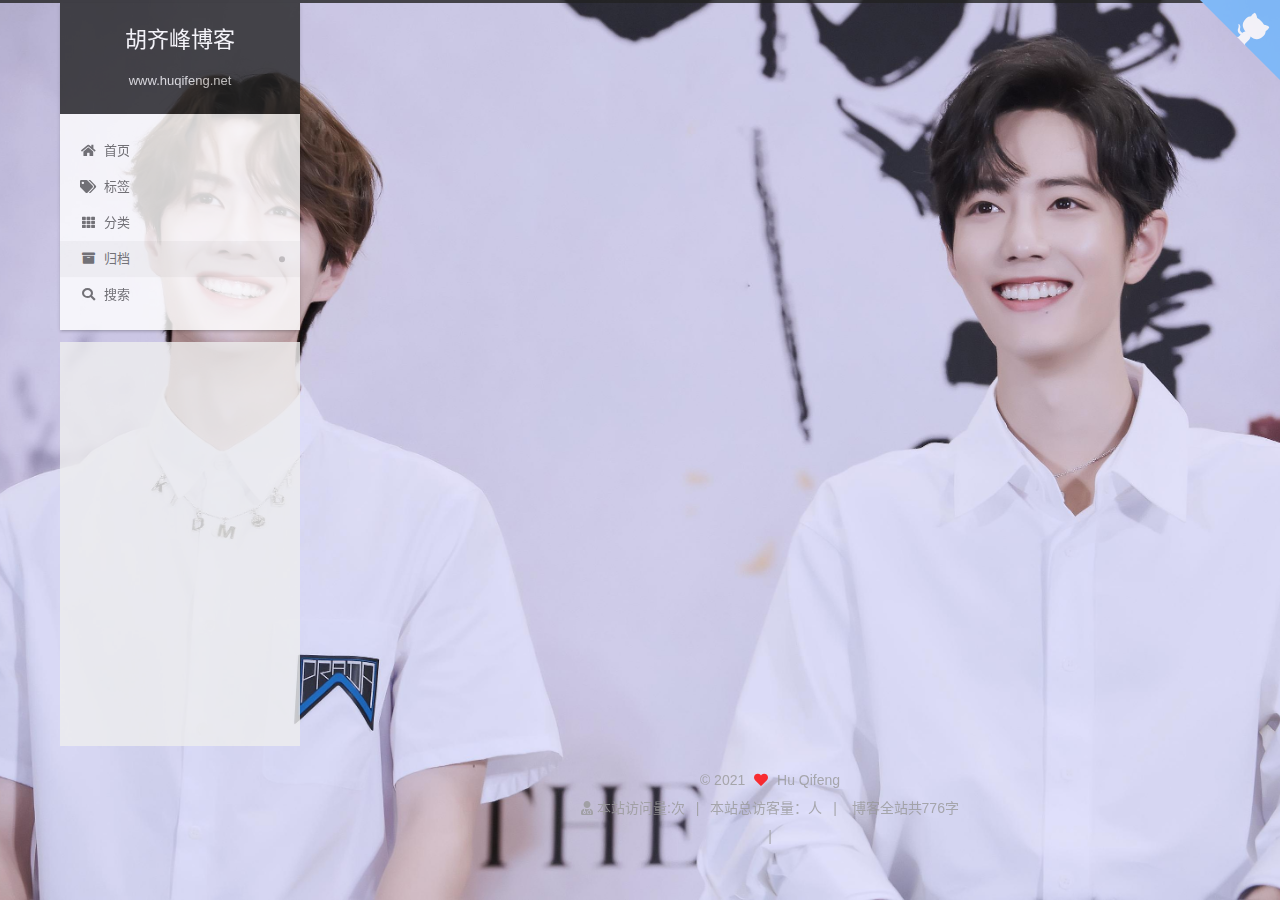
==== archives/index.html @ 6bfeb0e2 "Site updated: 2021-05-21 17:41:29" ====
<!DOCTYPE html>
<html lang="zh-CN">
<head>
  <meta charset="UTF-8">
<meta name="viewport" content="width=device-width, initial-scale=1, maximum-scale=2">
<meta name="theme-color" content="#222">
<meta name="generator" content="Hexo 5.4.0">
  <link rel="apple-touch-icon" sizes="180x180" href="/images/apple-touch-icon-next.png">
  <link rel="icon" type="image/png" sizes="32x32" href="/images/favicon-32x32-next.png">
  <link rel="icon" type="image/png" sizes="16x16" href="/images/favicon-16x16-next.png">
  <link rel="mask-icon" href="/images/logo.svg" color="#222">

<link rel="stylesheet" href="/css/main.css">


<link rel="stylesheet" href="/lib/font-awesome/css/all.min.css">

<script id="hexo-configurations">
    var NexT = window.NexT || {};
    var CONFIG = {"hostname":"boke.huqifeng.net","root":"/","scheme":"Gemini","version":"7.8.0","exturl":false,"sidebar":{"position":"left","display":"post","padding":18,"offset":12,"onmobile":false},"copycode":{"enable":true,"show_result":true,"style":null},"back2top":{"enable":true,"sidebar":false,"scrollpercent":false},"bookmark":{"enable":false,"color":"#222","save":"auto"},"fancybox":false,"mediumzoom":false,"lazyload":false,"pangu":false,"comments":{"style":"tabs","active":null,"storage":true,"lazyload":false,"nav":null},"algolia":{"hits":{"per_page":10},"labels":{"input_placeholder":"Search for Posts","hits_empty":"We didn't find any results for the search: ${query}","hits_stats":"${hits} results found in ${time} ms"}},"localsearch":{"enable":true,"trigger":"auto","top_n_per_article":1,"unescape":false,"preload":false},"motion":{"enable":true,"async":false,"transition":{"post_block":"fadeIn","post_header":"slideDownIn","post_body":"slideDownIn","coll_header":"slideLeftIn","sidebar":"slideUpIn"}},"path":"search.xml"};
  </script>

  <meta name="description" content="你好砖友！！！">
<meta property="og:type" content="website">
<meta property="og:title" content="胡齐峰博客">
<meta property="og:url" content="http://boke.huqifeng.net/archives/index.html">
<meta property="og:site_name" content="胡齐峰博客">
<meta property="og:description" content="你好砖友！！！">
<meta property="og:locale" content="zh_CN">
<meta property="article:author" content="Hu Qifeng">
<meta name="twitter:card" content="summary">

<link rel="canonical" href="http://boke.huqifeng.net/archives/">


<script id="page-configurations">
  // https://hexo.io/docs/variables.html
  CONFIG.page = {
    sidebar: "",
    isHome : false,
    isPost : false,
    lang   : 'zh-CN'
  };
</script>

  <title>归档 | 胡齐峰博客</title>
  






  <noscript>
  <style>
  .use-motion .brand,
  .use-motion .menu-item,
  .sidebar-inner,
  .use-motion .post-block,
  .use-motion .pagination,
  .use-motion .comments,
  .use-motion .post-header,
  .use-motion .post-body,
  .use-motion .collection-header { opacity: initial; }

  .use-motion .site-title,
  .use-motion .site-subtitle {
    opacity: initial;
    top: initial;
  }

  .use-motion .logo-line-before i { left: initial; }
  .use-motion .logo-line-after i { right: initial; }
  </style>
</noscript>

<link rel="alternate" href="/atom.xml" title="胡齐峰博客" type="application/atom+xml">
</head>

<body itemscope itemtype="http://schema.org/WebPage">
  <div class="container use-motion">
    <div class="headband"></div>
    <a href="https://boke.huqifeng.net" class="github-corner" aria-label="View source on GitHub"><svg width="80" height="80" viewBox="0 0 250 250" style="fill:#70B7FD; color:#fff; position: absolute; top: 0; border: 0; right: 0;" aria-hidden="true"><path d="M0,0 L115,115 L130,115 L142,142 L250,250 L250,0 Z"></path><path d="M128.3,109.0 C113.8,99.7 119.0,89.6 119.0,89.6 C122.0,82.7 120.5,78.6 120.5,78.6 C119.2,72.0 123.4,76.3 123.4,76.3 C127.3,80.9 125.5,87.3 125.5,87.3 C122.9,97.6 130.6,101.9 134.4,103.2" fill="currentColor" style="transform-origin: 130px 106px;" class="octo-arm"></path><path d="M115.0,115.0 C114.9,115.1 118.7,116.5 119.8,115.4 L133.7,101.6 C136.9,99.2 139.9,98.4 142.2,98.6 C133.8,88.0 127.5,74.4 143.8,58.0 C148.5,53.4 154.0,51.2 159.7,51.0 C160.3,49.4 163.2,43.6 171.4,40.1 C171.4,40.1 176.1,42.5 178.8,56.2 C183.1,58.6 187.2,61.8 190.9,65.4 C194.5,69.0 197.7,73.2 200.1,77.6 C213.8,80.2 216.3,84.9 216.3,84.9 C212.7,93.1 206.9,96.0 205.4,96.6 C205.1,102.4 203.0,107.8 198.3,112.5 C181.9,128.9 168.3,122.5 157.7,114.1 C157.9,116.9 156.7,120.9 152.7,124.9 L141.0,136.5 C139.8,137.7 141.6,141.9 141.8,141.8 Z" fill="currentColor" class="octo-body"></path></svg></a><style>.github-corner:hover .octo-arm{animation:octocat-wave 560ms ease-in-out}@keyframes octocat-wave{0%,100%{transform:rotate(0)}20%,60%{transform:rotate(-25deg)}40%,80%{transform:rotate(10deg)}}@media (max-width:500px){.github-corner:hover .octo-arm{animation:none}.github-corner .octo-arm{animation:octocat-wave 560ms ease-in-out}}</style>
    <header class="header" itemscope itemtype="http://schema.org/WPHeader">
      <div class="header-inner"><div class="site-brand-container">
  <div class="site-nav-toggle">
    <div class="toggle" aria-label="切换导航栏">
      <span class="toggle-line toggle-line-first"></span>
      <span class="toggle-line toggle-line-middle"></span>
      <span class="toggle-line toggle-line-last"></span>
    </div>
  </div>

  <div class="site-meta">

    <a href="/" class="brand" rel="start">
      <span class="logo-line-before"><i></i></span>
      <h1 class="site-title">胡齐峰博客</h1>
      <span class="logo-line-after"><i></i></span>
    </a>
      <p class="site-subtitle" itemprop="description">www.huqifeng.net</p>
  </div>

  <div class="site-nav-right">
    <div class="toggle popup-trigger">
        <i class="fa fa-search fa-fw fa-lg"></i>
    </div>
  </div>
</div>




<nav class="site-nav">
  <ul id="menu" class="main-menu menu">
        <li class="menu-item menu-item-home">

    <a href="/" rel="section"><i class="fa fa-home fa-fw"></i>首页</a>

  </li>
        <li class="menu-item menu-item-tags">

    <a href="/tags/" rel="section"><i class="fa fa-tags fa-fw"></i>标签</a>

  </li>
        <li class="menu-item menu-item-categories">

    <a href="/categories/" rel="section"><i class="fa fa-th fa-fw"></i>分类</a>

  </li>
        <li class="menu-item menu-item-archives">

    <a href="/archives/" rel="section"><i class="fa fa-archive fa-fw"></i>归档</a>

  </li>
      <li class="menu-item menu-item-search">
        <a role="button" class="popup-trigger"><i class="fa fa-search fa-fw"></i>搜索
        </a>
      </li>
  </ul>
</nav>



  <div class="search-pop-overlay">
    <div class="popup search-popup">
        <div class="search-header">
  <span class="search-icon">
    <i class="fa fa-search"></i>
  </span>
  <div class="search-input-container">
    <input autocomplete="off" autocapitalize="off"
           placeholder="搜索..." spellcheck="false"
           type="search" class="search-input">
  </div>
  <span class="popup-btn-close">
    <i class="fa fa-times-circle"></i>
  </span>
</div>
<div id="search-result">
  <div id="no-result">
    <i class="fa fa-spinner fa-pulse fa-5x fa-fw"></i>
  </div>
</div>

    </div>
  </div>

</div>
    </header>

    
  <div class="back-to-top">
    <i class="fa fa-arrow-up"></i>
    <span>0%</span>
  </div>


    <main class="main">
      <div class="main-inner">
        <div class="content-wrap">
          

          <div class="content archive">
            

  
  
  
  <div class="post-block">
    <div class="posts-collapse">
      <div class="collection-title">
        <span class="collection-header">嗯..! 目前共计 3 篇日志。 继续努力。</span>
      </div>

      
    <div class="collection-year">
      <span class="collection-header">2021</span>
    </div>

  <article itemscope itemtype="http://schema.org/Article">
    <header class="post-header">

      <div class="post-meta">
        <time itemprop="dateCreated"
              datetime="2021-05-21T12:16:16+08:00"
              content="2021-05-21">
          05-21
        </time>
      </div>

      <div class="post-title">
          <a class="post-title-link" href="/2021/05/21/%E7%AC%AC%E4%BA%8C%E7%AF%87%E6%96%87%E7%AB%A0/" itemprop="url">
            <span itemprop="name">第二篇文章</span>
          </a>
      </div>

    </header>
  </article>

  <article itemscope itemtype="http://schema.org/Article">
    <header class="post-header">

      <div class="post-meta">
        <time itemprop="dateCreated"
              datetime="2021-05-20T18:02:15+08:00"
              content="2021-05-20">
          05-20
        </time>
      </div>

      <div class="post-title">
          <a class="post-title-link" href="/2021/05/20/%E7%AC%AC%E4%B8%80%E7%AF%87%E6%96%87%E7%AB%A0/" itemprop="url">
            <span itemprop="name">第一篇文章</span>
          </a>
      </div>

    </header>
  </article>

  <article itemscope itemtype="http://schema.org/Article">
    <header class="post-header">

      <div class="post-meta">
        <time itemprop="dateCreated"
              datetime="2021-05-20T15:02:15+08:00"
              content="2021-05-20">
          05-20
        </time>
      </div>

      <div class="post-title">
          <a class="post-title-link" href="/2021/05/20/hello-world/" itemprop="url">
            <span itemprop="name">Hello World</span>
          </a>
      </div>

    </header>
  </article>


    </div>
  </div>
  
  
  

  



          </div>
          

<script>
  window.addEventListener('tabs:register', () => {
    let { activeClass } = CONFIG.comments;
    if (CONFIG.comments.storage) {
      activeClass = localStorage.getItem('comments_active') || activeClass;
    }
    if (activeClass) {
      let activeTab = document.querySelector(`a[href="#comment-${activeClass}"]`);
      if (activeTab) {
        activeTab.click();
      }
    }
  });
  if (CONFIG.comments.storage) {
    window.addEventListener('tabs:click', event => {
      if (!event.target.matches('.tabs-comment .tab-content .tab-pane')) return;
      let commentClass = event.target.classList[1];
      localStorage.setItem('comments_active', commentClass);
    });
  }
</script>

        </div>
          
  
  <div class="toggle sidebar-toggle">
    <span class="toggle-line toggle-line-first"></span>
    <span class="toggle-line toggle-line-middle"></span>
    <span class="toggle-line toggle-line-last"></span>
  </div>

  <aside class="sidebar">
    <div class="sidebar-inner">

      <ul class="sidebar-nav motion-element">
        <li class="sidebar-nav-toc">
          文章目录
        </li>
        <li class="sidebar-nav-overview">
          站点概览
        </li>
      </ul>
      
      <!--noindex-->
      <div class="post-toc-wrap sidebar-panel">
      </div>
      <!--/noindex-->

      <div class="site-overview-wrap sidebar-panel">
        <div class="site-author motion-element" itemprop="author" itemscope itemtype="http://schema.org/Person">
    <img class="site-author-image" itemprop="image" alt="Hu Qifeng"
      src="https://egg-demo-huqifeng.oss-cn-beijing.aliyuncs.com/egg-oss-demo/791621507057_.pic.jpg">
  <p class="site-author-name" itemprop="name">Hu Qifeng</p>
  <div class="site-description" itemprop="description">你好砖友！！！</div>
</div>
<iframe frameborder="no" border="0" marginwidth="0" marginheight="0" width=330 height=86 src="//music.163.com/outchain/player?type=2&id=1421191783&auto=1&height=66"></iframe>
<div class="site-state-wrap motion-element">
  <nav class="site-state">
      <div class="site-state-item site-state-posts">
          <a href="/archives/">
        
          <span class="site-state-item-count">3</span>
          <span class="site-state-item-name">日志</span>
        </a>
      </div>
      <div class="site-state-item site-state-categories">
            <a href="/categories/">
          
        <span class="site-state-item-count">2</span>
        <span class="site-state-item-name">分类</span></a>
      </div>
      <div class="site-state-item site-state-tags">
            <a href="/tags/">
          
        <span class="site-state-item-count">3</span>
        <span class="site-state-item-name">标签</span></a>
      </div>
  </nav>
</div>
  <div class="links-of-author motion-element">
      <span class="links-of-author-item">
        <a href="https://github.com/yourname" title="GitHub → https:&#x2F;&#x2F;github.com&#x2F;yourname" rel="noopener" target="_blank"><i class="fab fa-github fa-fw"></i>GitHub</a>
      </span>
      <span class="links-of-author-item">
        <a href="mailto:277158168@qq.com" title="E-Mail → mailto:277158168@qq.com" rel="noopener" target="_blank"><i class="fa fa-envelope fa-fw"></i>E-Mail</a>
      </span>
      <span class="links-of-author-item">
        <a href="http://wpa.qq.com/msgrd?v=3&uin=277158168&site=qq&menu=yue" title="QQ → http:&#x2F;&#x2F;wpa.qq.com&#x2F;msgrd?v&#x3D;3&amp;uin&#x3D;277158168&amp;site&#x3D;qq&amp;menu&#x3D;yue" rel="noopener" target="_blank"><i class="qq fa-fw"></i>QQ</a>
      </span>
  </div>


  <div class="links-of-blogroll motion-element">
    <div class="links-of-blogroll-title"><i class="fa fa-link fa-fw"></i>
      友情链接
    </div>
    <ul class="links-of-blogroll-list">
        <li class="links-of-blogroll-item">
          <a href="https://www.huxiu.com/" title="https:&#x2F;&#x2F;www.huxiu.com&#x2F;" rel="noopener" target="_blank">虎嗅</a>
        </li>
    </ul>
  </div>

      </div>

    </div>
  </aside>
  <div id="sidebar-dimmer"></div>


      </div>
    </main>

    <footer class="footer">
      <div class="footer-inner">
        

        

<div class="copyright">
  
  &copy; 
  <span itemprop="copyrightYear">2021</span>
  <span class="with-love">
    <i class="fa fa-heart"></i>
  </span>
  <span class="author" itemprop="copyrightHolder">Hu Qifeng</span>
</div>
<!--
  <div class="powered-by">由 <a href="https://hexo.io/" class="theme-link" rel="noopener" target="_blank">Hexo</a> & <a href="https://theme-next.org/" class="theme-link" rel="noopener" target="_blank">NexT.Gemini</a> 强力驱动
  </div>
-->
<script async src="//busuanzi.ibruce.info/busuanzi/2.3/busuanzi.pure.mini.js"></script>

<div class="powered-by">
  <i class="fa fa-user-md"></i>
  <span id="busuanzi_container_site_pv">
    本站访问量:<span id="busuanzi_value_site_pv"></span>次
  </span>
  <span class="post-meta-divider">|</span>
  <span id="busuanzi_container_site_uv">
    本站总访客量：<span id="busuanzi_value_site_uv"></span>人
  </span>
</div>
<span class="post-meta-divider">|</span>
<div class="theme-info">
  <div class="powered-by"></div>
  <span class="post-count">博客全站共776字</span>
</div>



        
<div class="busuanzi-count">
  <script async src="https://busuanzi.ibruce.info/busuanzi/2.3/busuanzi.pure.mini.js"></script>
    <span class="post-meta-item" id="busuanzi_container_site_uv" style="display: none;">
      <span class="post-meta-item-icon">
        <i class="fa fa-user"></i>
      </span>
      <span class="site-uv" title="总访客量">
        <span id="busuanzi_value_site_uv"></span>
      </span>
    </span>
    <span class="post-meta-divider">|</span>
    <span class="post-meta-item" id="busuanzi_container_site_pv" style="display: none;">
      <span class="post-meta-item-icon">
        <i class="fa fa-eye"></i>
      </span>
      <span class="site-pv" title="总访问量">
        <span id="busuanzi_value_site_pv"></span>
      </span>
    </span>
</div>








      </div>
    </footer>
  </div>

  
  <script src="/lib/anime.min.js"></script>
  <script src="/lib/velocity/velocity.min.js"></script>
  <script src="/lib/velocity/velocity.ui.min.js"></script>

<script src="/js/utils.js"></script>

<script src="/js/motion.js"></script>


<script src="/js/schemes/pisces.js"></script>


<script src="/js/next-boot.js"></script>




  




  
<script src="/js/local-search.js"></script>













  

  

</body>
</html>
---- css/main.css ----
:root {
  --body-bg-color: #eee;
  --content-bg-color: #fff;
  --card-bg-color: #f5f5f5;
  --text-color: #555;
  --blockquote-color: #666;
  --link-color: #555;
  --link-hover-color: #222;
  --brand-color: #fff;
  --brand-hover-color: #fff;
  --table-row-odd-bg-color: #f9f9f9;
  --table-row-hover-bg-color: #f5f5f5;
  --menu-item-bg-color: #f5f5f5;
  --btn-default-bg: #fff;
  --btn-default-color: #555;
  --btn-default-border-color: #555;
  --btn-default-hover-bg: #222;
  --btn-default-hover-color: #fff;
  --btn-default-hover-border-color: #222;
}
html {
  line-height: 1.15; /* 1 */
  -webkit-text-size-adjust: 100%; /* 2 */
}
body {
  margin: 0;
}
main {
  display: block;
}
h1 {
  font-size: 2em;
  margin: 0.67em 0;
}
hr {
  box-sizing: content-box; /* 1 */
  height: 0; /* 1 */
  overflow: visible; /* 2 */
}
pre {
  font-family: monospace, monospace; /* 1 */
  font-size: 1em; /* 2 */
}
a {
  background: transparent;
}
abbr[title] {
  border-bottom: none; /* 1 */
  text-decoration: underline; /* 2 */
  text-decoration: underline dotted; /* 2 */
}
b,
strong {
  font-weight: bolder;
}
code,
kbd,
samp {
  font-family: monospace, monospace; /* 1 */
  font-size: 1em; /* 2 */
}
small {
  font-size: 80%;
}
sub,
sup {
  font-size: 75%;
  line-height: 0;
  position: relative;
  vertical-align: baseline;
}
sub {
  bottom: -0.25em;
}
sup {
  top: -0.5em;
}
img {
  border-style: none;
}
button,
input,
optgroup,
select,
textarea {
  font-family: inherit; /* 1 */
  font-size: 100%; /* 1 */
  line-height: 1.15; /* 1 */
  margin: 0; /* 2 */
}
button,
input {
/* 1 */
  overflow: visible;
}
button,
select {
/* 1 */
  text-transform: none;
}
button,
[type='button'],
[type='reset'],
[type='submit'] {
  -webkit-appearance: button;
}
button::-moz-focus-inner,
[type='button']::-moz-focus-inner,
[type='reset']::-moz-focus-inner,
[type='submit']::-moz-focus-inner {
  border-style: none;
  padding: 0;
}
button:-moz-focusring,
[type='button']:-moz-focusring,
[type='reset']:-moz-focusring,
[type='submit']:-moz-focusring {
  outline: 1px dotted ButtonText;
}
fieldset {
  padding: 0.35em 0.75em 0.625em;
}
legend {
  box-sizing: border-box; /* 1 */
  color: inherit; /* 2 */
  display: table; /* 1 */
  max-width: 100%; /* 1 */
  padding: 0; /* 3 */
  white-space: normal; /* 1 */
}
progress {
  vertical-align: baseline;
}
textarea {
  overflow: auto;
}
[type='checkbox'],
[type='radio'] {
  box-sizing: border-box; /* 1 */
  padding: 0; /* 2 */
}
[type='number']::-webkit-inner-spin-button,
[type='number']::-webkit-outer-spin-button {
  height: auto;
}
[type='search'] {
  outline-offset: -2px; /* 2 */
  -webkit-appearance: textfield; /* 1 */
}
[type='search']::-webkit-search-decoration {
  -webkit-appearance: none;
}
::-webkit-file-upload-button {
  font: inherit; /* 2 */
  -webkit-appearance: button; /* 1 */
}
details {
  display: block;
}
summary {
  display: list-item;
}
template {
  display: none;
}
[hidden] {
  display: none;
}
::selection {
  background: #262a30;
  color: #eee;
}
html,
body {
  height: 100%;
}
body {
  background: var(--body-bg-color);
  color: var(--text-color);
  font-family: 'Lato', "PingFang SC", "Microsoft YaHei", sans-serif;
  font-size: 1em;
  line-height: 2;
}
@media (max-width: 991px) {
  body {
    padding-left: 0 !important;
    padding-right: 0 !important;
  }
}
h1,
h2,
h3,
h4,
h5,
h6 {
  font-family: 'Lato', "PingFang SC", "Microsoft YaHei", sans-serif;
  font-weight: bold;
  line-height: 1.5;
  margin: 20px 0 15px;
}
h1 {
  font-size: 1.5em;
}
h2 {
  font-size: 1.375em;
}
h3 {
  font-size: 1.25em;
}
h4 {
  font-size: 1.125em;
}
h5 {
  font-size: 1em;
}
h6 {
  font-size: 0.875em;
}
p {
  margin: 0 0 20px 0;
}
a,
span.exturl {
  border-bottom: 1px solid #999;
  color: var(--link-color);
  outline: 0;
  text-decoration: none;
  overflow-wrap: break-word;
  word-wrap: break-word;
  cursor: pointer;
}
a:hover,
span.exturl:hover {
  border-bottom-color: var(--link-hover-color);
  color: var(--link-hover-color);
}
iframe,
img,
video {
  display: block;
  margin-left: auto;
  margin-right: auto;
  max-width: 100%;
}
hr {
  background-image: repeating-linear-gradient(-45deg, #ddd, #ddd 4px, transparent 4px, transparent 8px);
  border: 0;
  height: 3px;
  margin: 40px 0;
}
blockquote {
  border-left: 4px solid #ddd;
  color: var(--blockquote-color);
  margin: 0;
  padding: 0 15px;
}
blockquote cite::before {
  content: '-';
  padding: 0 5px;
}
dt {
  font-weight: bold;
}
dd {
  margin: 0;
  padding: 0;
}
kbd {
  background-color: #f5f5f5;
  background-image: linear-gradient(#eee, #fff, #eee);
  border: 1px solid #ccc;
  border-radius: 0.2em;
  box-shadow: 0.1em 0.1em 0.2em rgba(0,0,0,0.1);
  color: #555;
  font-family: inherit;
  padding: 0.1em 0.3em;
  white-space: nowrap;
}
.table-container {
  overflow: auto;
}
table {
  border-collapse: collapse;
  border-spacing: 0;
  font-size: 0.875em;
  margin: 0 0 20px 0;
  width: 100%;
}
tbody tr:nth-of-type(odd) {
  background: var(--table-row-odd-bg-color);
}
tbody tr:hover {
  background: var(--table-row-hover-bg-color);
}
caption,
th,
td {
  font-weight: normal;
  padding: 8px;
  vertical-align: middle;
}
th,
td {
  border: 1px solid #ddd;
  border-bottom: 3px solid #ddd;
}
th {
  font-weight: 700;
  padding-bottom: 10px;
}
td {
  border-bottom-width: 1px;
}
.btn {
  background: var(--btn-default-bg);
  border: 2px solid var(--btn-default-border-color);
  border-radius: 2px;
  color: var(--btn-default-color);
  display: inline-block;
  font-size: 0.875em;
  line-height: 2;
  padding: 0 20px;
  text-decoration: none;
  transition-property: background-color;
  transition-delay: 0s;
  transition-duration: 0.2s;
  transition-timing-function: ease-in-out;
}
.btn:hover {
  background: var(--btn-default-hover-bg);
  border-color: var(--btn-default-hover-border-color);
  color: var(--btn-default-hover-color);
}
.btn + .btn {
  margin: 0 0 8px 8px;
}
.btn .fa-fw {
  text-align: left;
  width: 1.285714285714286em;
}
.toggle {
  line-height: 0;
}
.toggle .toggle-line {
  background: #fff;
  display: inline-block;
  height: 2px;
  left: 0;
  position: relative;
  top: 0;
  transition: all 0.4s;
  vertical-align: top;
  width: 100%;
}
.toggle .toggle-line:not(:first-child) {
  margin-top: 3px;
}
.toggle.toggle-arrow .toggle-line-first {
  left: 50%;
  top: 2px;
  transform: rotate(45deg);
  width: 50%;
}
.toggle.toggle-arrow .toggle-line-middle {
  left: 2px;
  width: 90%;
}
.toggle.toggle-arrow .toggle-line-last {
  left: 50%;
  top: -2px;
  transform: rotate(-45deg);
  width: 50%;
}
.toggle.toggle-close .toggle-line-first {
  transform: rotate(-45deg);
  top: 5px;
}
.toggle.toggle-close .toggle-line-middle {
  opacity: 0;
}
.toggle.toggle-close .toggle-line-last {
  transform: rotate(45deg);
  top: -5px;
}
.highlight-container {
  position: relative;
}
.highlight-container:hover .copy-btn,
.highlight-container .copy-btn:focus {
  opacity: 1;
}
.copy-btn {
  color: #333;
  cursor: pointer;
  line-height: 1.6;
  opacity: 0;
  padding: 2px 6px;
  position: absolute;
  transition-delay: 0s;
  transition-duration: 0.2s;
  transition-timing-function: ease-in-out;
  background-color: #eee;
  background-image: linear-gradient(#fcfcfc, #eee);
  border: 1px solid #d5d5d5;
  border-radius: 3px;
  font-size: 0.8125em;
  right: 4px;
  top: 8px;
}
.highlight,
pre {
  background: #2d2d2d;
  color: #ccc;
  line-height: 1.6;
  margin: 0 auto 20px;
}
pre,
code {
  font-family: consolas, Menlo, monospace, "PingFang SC", "Microsoft YaHei";
}
code {
  background: #eee;
  border-radius: 3px;
  color: #555;
  padding: 2px 4px;
  overflow-wrap: break-word;
  word-wrap: break-word;
}
.highlight *::selection {
  background: #515151;
}
.highlight pre {
  border: 0;
  margin: 0;
  padding: 10px 0;
}
.highlight table {
  border: 0;
  margin: 0;
  width: auto;
}
.highlight td {
  border: 0;
  padding: 0;
}
.highlight figcaption {
  background: #1b1b1b;
  color: #ccc;
  display: flex;
  font-size: 0.875em;
  justify-content: space-between;
  line-height: 1.2;
  padding: 0.5em;
}
.highlight figcaption a {
  color: #ccc;
}
.highlight figcaption a:hover {
  border-bottom-color: #ccc;
}
.highlight .gutter {
  -moz-user-select: none;
  -ms-user-select: none;
  -webkit-user-select: none;
  user-select: none;
}
.highlight .gutter pre {
  background: #1b1b1b;
  color: #999;
  padding-left: 10px;
  padding-right: 10px;
  text-align: right;
}
.highlight .code pre {
  background: #2d2d2d;
  padding-left: 10px;
  width: 100%;
}
.gist table {
  width: auto;
}
.gist table td {
  border: 0;
}
pre {
  overflow: auto;
  padding: 10px;
}
pre code {
  background: none;
  color: #ccc;
  font-size: 0.875em;
  padding: 0;
  text-shadow: none;
}
pre .deletion {
  background: #800000;
}
pre .addition {
  background: #008000;
}
pre .meta {
  color: #fc6;
  -moz-user-select: none;
  -ms-user-select: none;
  -webkit-user-select: none;
  user-select: none;
}
pre .comment {
  color: #999;
}
pre .variable,
pre .attribute,
pre .tag,
pre .name,
pre .regexp,
pre .ruby .constant,
pre .xml .tag .title,
pre .xml .pi,
pre .xml .doctype,
pre .html .doctype,
pre .css .id,
pre .css .class,
pre .css .pseudo {
  color: #f2777a;
}
pre .number,
pre .preprocessor,
pre .built_in,
pre .builtin-name,
pre .literal,
pre .params,
pre .constant,
pre .command {
  color: #f99157;
}
pre .ruby .class .title,
pre .css .rules .attribute,
pre .string,
pre .symbol,
pre .value,
pre .inheritance,
pre .header,
pre .ruby .symbol,
pre .xml .cdata,
pre .special,
pre .formula {
  color: #9c9;
}
pre .title,
pre .css .hexcolor {
  color: #6cc;
}
pre .function,
pre .python .decorator,
pre .python .title,
pre .ruby .function .title,
pre .ruby .title .keyword,
pre .perl .sub,
pre .javascript .title,
pre .coffeescript .title {
  color: #69c;
}
pre .keyword,
pre .javascript .function {
  color: #c9c;
}
.blockquote-center {
  border-left: none;
  margin: 40px 0;
  padding: 0;
  position: relative;
  text-align: center;
}
.blockquote-center .fa {
  display: block;
  opacity: 0.6;
  position: absolute;
  width: 100%;
}
.blockquote-center .fa-quote-left {
  border-top: 1px solid #ccc;
  text-align: left;
  top: -20px;
}
.blockquote-center .fa-quote-right {
  border-bottom: 1px solid #ccc;
  text-align: right;
  bottom: -20px;
}
.blockquote-center p,
.blockquote-center div {
  text-align: center;
}
.post-body .group-picture img {
  margin: 0 auto;
  padding: 0 3px;
}
.group-picture-row {
  margin-bottom: 6px;
  overflow: hidden;
}
.group-picture-column {
  float: left;
  margin-bottom: 10px;
}
.post-body .label {
  color: #555;
  display: inline;
  padding: 0 2px;
}
.post-body .label.default {
  background: #f0f0f0;
}
.post-body .label.primary {
  background: #efe6f7;
}
.post-body .label.info {
  background: #e5f2f8;
}
.post-body .label.success {
  background: #e7f4e9;
}
.post-body .label.warning {
  background: #fcf6e1;
}
.post-body .label.danger {
  background: #fae8eb;
}
.post-body .tabs {
  margin-bottom: 20px;
}
.post-body .tabs,
.tabs-comment {
  display: block;
  padding-top: 10px;
  position: relative;
}
.post-body .tabs ul.nav-tabs,
.tabs-comment ul.nav-tabs {
  display: flex;
  flex-wrap: wrap;
  margin: 0;
  margin-bottom: -1px;
  padding: 0;
}
@media (max-width: 413px) {
  .post-body .tabs ul.nav-tabs,
  .tabs-comment ul.nav-tabs {
    display: block;
    margin-bottom: 5px;
  }
}
.post-body .tabs ul.nav-tabs li.tab,
.tabs-comment ul.nav-tabs li.tab {
  border-bottom: 1px solid #ddd;
  border-left: 1px solid transparent;
  border-right: 1px solid transparent;
  border-top: 3px solid transparent;
  flex-grow: 1;
  list-style-type: none;
  border-radius: 0 0 0 0;
}
@media (max-width: 413px) {
  .post-body .tabs ul.nav-tabs li.tab,
  .tabs-comment ul.nav-tabs li.tab {
    border-bottom: 1px solid transparent;
    border-left: 3px solid transparent;
    border-right: 1px solid transparent;
    border-top: 1px solid transparent;
  }
}
@media (max-width: 413px) {
  .post-body .tabs ul.nav-tabs li.tab,
  .tabs-comment ul.nav-tabs li.tab {
    border-radius: 0;
  }
}
.post-body .tabs ul.nav-tabs li.tab a,
.tabs-comment ul.nav-tabs li.tab a {
  border-bottom: initial;
  display: block;
  line-height: 1.8;
  outline: 0;
  padding: 0.25em 0.75em;
  text-align: center;
  transition-delay: 0s;
  transition-duration: 0.2s;
  transition-timing-function: ease-out;
}
.post-body .tabs ul.nav-tabs li.tab a i,
.tabs-comment ul.nav-tabs li.tab a i {
  width: 1.285714285714286em;
}
.post-body .tabs ul.nav-tabs li.tab.active,
.tabs-comment ul.nav-tabs li.tab.active {
  border-bottom: 1px solid transparent;
  border-left: 1px solid #ddd;
  border-right: 1px solid #ddd;
  border-top: 3px solid #fc6423;
}
@media (max-width: 413px) {
  .post-body .tabs ul.nav-tabs li.tab.active,
  .tabs-comment ul.nav-tabs li.tab.active {
    border-bottom: 1px solid #ddd;
    border-left: 3px solid #fc6423;
    border-right: 1px solid #ddd;
    border-top: 1px solid #ddd;
  }
}
.post-body .tabs ul.nav-tabs li.tab.active a,
.tabs-comment ul.nav-tabs li.tab.active a {
  color: var(--link-color);
  cursor: default;
}
.post-body .tabs .tab-content .tab-pane,
.tabs-comment .tab-content .tab-pane {
  border: 1px solid #ddd;
  border-top: 0;
  padding: 20px 20px 0 20px;
  border-radius: 0;
}
.post-body .tabs .tab-content .tab-pane:not(.active),
.tabs-comment .tab-content .tab-pane:not(.active) {
  display: none;
}
.post-body .tabs .tab-content .tab-pane.active,
.tabs-comment .tab-content .tab-pane.active {
  display: block;
}
.post-body .tabs .tab-content .tab-pane.active:nth-of-type(1),
.tabs-comment .tab-content .tab-pane.active:nth-of-type(1) {
  border-radius: 0 0 0 0;
}
@media (max-width: 413px) {
  .post-body .tabs .tab-content .tab-pane.active:nth-of-type(1),
  .tabs-comment .tab-content .tab-pane.active:nth-of-type(1) {
    border-radius: 0;
  }
}
.post-body .note {
  border-radius: 3px;
  margin-bottom: 20px;
  padding: 1em;
  position: relative;
  border: 1px solid #eee;
  border-left-width: 5px;
}
.post-body .note h2,
.post-body .note h3,
.post-body .note h4,
.post-body .note h5,
.post-body .note h6 {
  margin-top: 0;
  border-bottom: initial;
  margin-bottom: 0;
  padding-top: 0;
}
.post-body .note p:first-child,
.post-body .note ul:first-child,
.post-body .note ol:first-child,
.post-body .note table:first-child,
.post-body .note pre:first-child,
.post-body .note blockquote:first-child,
.post-body .note img:first-child {
  margin-top: 0;
}
.post-body .note p:last-child,
.post-body .note ul:last-child,
.post-body .note ol:last-child,
.post-body .note table:last-child,
.post-body .note pre:last-child,
.post-body .note blockquote:last-child,
.post-body .note img:last-child {
  margin-bottom: 0;
}
.post-body .note.default {
  border-left-color: #777;
}
.post-body .note.default h2,
.post-body .note.default h3,
.post-body .note.default h4,
.post-body .note.default h5,
.post-body .note.default h6 {
  color: #777;
}
.post-body .note.primary {
  border-left-color: #6f42c1;
}
.post-body .note.primary h2,
.post-body .note.primary h3,
.post-body .note.primary h4,
.post-body .note.primary h5,
.post-body .note.primary h6 {
  color: #6f42c1;
}
.post-body .note.info {
  border-left-color: #428bca;
}
.post-body .note.info h2,
.post-body .note.info h3,
.post-body .note.info h4,
.post-body .note.info h5,
.post-body .note.info h6 {
  color: #428bca;
}
.post-body .note.success {
  border-left-color: #5cb85c;
}
.post-body .note.success h2,
.post-body .note.success h3,
.post-body .note.success h4,
.post-body .note.success h5,
.post-body .note.success h6 {
  color: #5cb85c;
}
.post-body .note.warning {
  border-left-color: #f0ad4e;
}
.post-body .note.warning h2,
.post-body .note.warning h3,
.post-body .note.warning h4,
.post-body .note.warning h5,
.post-body .note.warning h6 {
  color: #f0ad4e;
}
.post-body .note.danger {
  border-left-color: #d9534f;
}
.post-body .note.danger h2,
.post-body .note.danger h3,
.post-body .note.danger h4,
.post-body .note.danger h5,
.post-body .note.danger h6 {
  color: #d9534f;
}
.pagination .prev,
.pagination .next,
.pagination .page-number,
.pagination .space {
  display: inline-block;
  margin: 0 10px;
  padding: 0 11px;
  position: relative;
  top: -1px;
}
@media (max-width: 767px) {
  .pagination .prev,
  .pagination .next,
  .pagination .page-number,
  .pagination .space {
    margin: 0 5px;
  }
}
.pagination {
  border-top: 1px solid #eee;
  margin: 120px 0 0;
  text-align: center;
}
.pagination .prev,
.pagination .next,
.pagination .page-number {
  border-bottom: 0;
  border-top: 1px solid #eee;
  transition-property: border-color;
  transition-delay: 0s;
  transition-duration: 0.2s;
  transition-timing-function: ease-in-out;
}
.pagination .prev:hover,
.pagination .next:hover,
.pagination .page-number:hover {
  border-top-color: #222;
}
.pagination .space {
  margin: 0;
  padding: 0;
}
.pagination .prev {
  margin-left: 0;
}
.pagination .next {
  margin-right: 0;
}
.pagination .page-number.current {
  background: #ccc;
  border-top-color: #ccc;
  color: #fff;
}
@media (max-width: 767px) {
  .pagination {
    border-top: none;
  }
  .pagination .prev,
  .pagination .next,
  .pagination .page-number {
    border-bottom: 1px solid #eee;
    border-top: 0;
    margin-bottom: 10px;
    padding: 0 10px;
  }
  .pagination .prev:hover,
  .pagination .next:hover,
  .pagination .page-number:hover {
    border-bottom-color: #222;
  }
}
.comments {
  margin-top: 60px;
  overflow: hidden;
}
.comment-button-group {
  display: flex;
  flex-wrap: wrap-reverse;
  justify-content: center;
  margin: 1em 0;
}
.comment-button-group .comment-button {
  margin: 0.1em 0.2em;
}
.comment-button-group .comment-button.active {
  background: var(--btn-default-hover-bg);
  border-color: var(--btn-default-hover-border-color);
  color: var(--btn-default-hover-color);
}
.comment-position {
  display: none;
}
.comment-position.active {
  display: block;
}
.tabs-comment {
  background: var(--content-bg-color);
  margin-top: 4em;
  padding-top: 0;
}
.tabs-comment .comments {
  border: 0;
  box-shadow: none;
  margin-top: 0;
  padding-top: 0;
}
.container {
  min-height: 100%;
  position: relative;
}
.main-inner {
  margin: 0 auto;
  width: calc(100% - 20px);
}
@media (min-width: 1200px) {
  .main-inner {
    width: 1160px;
  }
}
@media (min-width: 1600px) {
  .main-inner {
    width: 73%;
  }
}
@media (max-width: 767px) {
  .content-wrap {
    padding: 0 20px;
  }
}
.header {
  background: transparent;
}
.header-inner {
  margin: 0 auto;
  width: calc(100% - 20px);
}
@media (min-width: 1200px) {
  .header-inner {
    width: 1160px;
  }
}
@media (min-width: 1600px) {
  .header-inner {
    width: 73%;
  }
}
.site-brand-container {
  display: flex;
  flex-shrink: 0;
  padding: 0 10px;
}
.headband {
  background: #222;
  height: 3px;
}
.site-meta {
  flex-grow: 1;
  text-align: center;
}
@media (max-width: 767px) {
  .site-meta {
    text-align: center;
  }
}
.brand {
  border-bottom: none;
  color: var(--brand-color);
  display: inline-block;
  line-height: 1.375em;
  padding: 0 40px;
  position: relative;
}
.brand:hover {
  color: var(--brand-hover-color);
}
.site-title {
  font-family: 'Lato', "PingFang SC", "Microsoft YaHei", sans-serif;
  font-size: 1.375em;
  font-weight: normal;
  margin: 0;
}
.site-subtitle {
  color: #ddd;
  font-size: 0.8125em;
  margin: 10px 0;
}
.use-motion .brand {
  opacity: 0;
}
.use-motion .site-title,
.use-motion .site-subtitle,
.use-motion .custom-logo-image {
  opacity: 0;
  position: relative;
  top: -10px;
}
.site-nav-toggle,
.site-nav-right {
  display: none;
}
@media (max-width: 767px) {
  .site-nav-toggle,
  .site-nav-right {
    display: flex;
    flex-direction: column;
    justify-content: center;
  }
}
.site-nav-toggle .toggle,
.site-nav-right .toggle {
  color: var(--text-color);
  padding: 10px;
  width: 22px;
}
.site-nav-toggle .toggle .toggle-line,
.site-nav-right .toggle .toggle-line {
  background: var(--text-color);
  border-radius: 1px;
}
.site-nav {
  display: block;
}
@media (max-width: 767px) {
  .site-nav {
    clear: both;
    display: none;
  }
}
.site-nav.site-nav-on {
  display: block;
}
.menu {
  margin-top: 20px;
  padding-left: 0;
  text-align: center;
}
.menu-item {
  display: inline-block;
  list-style: none;
  margin: 0 10px;
}
@media (max-width: 767px) {
  .menu-item {
    display: block;
    margin-top: 10px;
  }
  .menu-item.menu-item-search {
    display: none;
  }
}
.menu-item a,
.menu-item span.exturl {
  border-bottom: 0;
  display: block;
  font-size: 0.8125em;
  transition-property: border-color;
  transition-delay: 0s;
  transition-duration: 0.2s;
  transition-timing-function: ease-in-out;
}
@media (hover: none) {
  .menu-item a:hover,
  .menu-item span.exturl:hover {
    border-bottom-color: transparent !important;
  }
}
.menu-item .fa,
.menu-item .fab,
.menu-item .far,
.menu-item .fas {
  margin-right: 8px;
}
.menu-item .badge {
  display: inline-block;
  font-weight: bold;
  line-height: 1;
  margin-left: 0.35em;
  margin-top: 0.35em;
  text-align: center;
  white-space: nowrap;
}
@media (max-width: 767px) {
  .menu-item .badge {
    float: right;
    margin-left: 0;
  }
}
.menu-item-active a,
.menu .menu-item a:hover,
.menu .menu-item span.exturl:hover {
  background: var(--menu-item-bg-color);
}
.use-motion .menu-item {
  opacity: 0;
}
.sidebar {
  background: #222;
  bottom: 0;
  box-shadow: inset 0 2px 6px #000;
  position: fixed;
  top: 0;
}
@media (max-width: 991px) {
  .sidebar {
    display: none;
  }
}
.sidebar-inner {
  color: #999;
  padding: 18px 10px;
  text-align: center;
}
.cc-license {
  margin-top: 10px;
  text-align: center;
}
.cc-license .cc-opacity {
  border-bottom: none;
  opacity: 0.7;
}
.cc-license .cc-opacity:hover {
  opacity: 0.9;
}
.cc-license img {
  display: inline-block;
}
.site-author-image {
  border: 1px solid #eee;
  display: block;
  margin: 0 auto;
  max-width: 120px;
  padding: 2px;
}
.site-author-name {
  color: var(--text-color);
  font-weight: 600;
  margin: 0;
  text-align: center;
}
.site-description {
  color: #999;
  font-size: 0.8125em;
  margin-top: 0;
  text-align: center;
}
.site-author-image {
  display: block;
  margin: 0 auto;
  padding: $site-author-image-padding;
  max-width: 120px;
  height: $site-author-image-height;
  border: 1px solid #eee;
/* 头像圆形 */
  border-radius: 80px;
  -webkit-border-radius: 80px;
  -moz-border-radius: 80px;
  box-shadow: inset 0 -1px 0 #333 sf;
/* 设置循环动画 [animation: (play)动画名称 (2s)动画播放时长单位秒或微秒 (ase-out)动画播放的速度曲线为以低速结束 
    (1s)等待1秒然后开始动画 (1)动画播放次数(infinite为循环播放) ]*/
/* 鼠标经过头像旋转360度 */
  -webkit-transition: -webkit-transform 1s ease-out;
  -moz-transition: -moz-transform 1s ease-out;
  transition: transform 1s ease-out;
}
img:hover {
/* 鼠标经过停止头像旋转 
  -webkit-animation-play-state:paused;
  animation-play-state:paused;*/
/* 鼠标经过头像旋转360度 */
  -webkit-transform: rotateZ(360deg);
  -moz-transform: rotateZ(360deg);
  transform: rotateZ(360deg);
}
@-webkit-keyframes play {
  0% {
    -webkit-transform: rotateZ(0deg);
  }
  100% {
    -webkit-transform: rotateZ(-360deg);
  }
}
@-moz-keyframes play {
  0% {
    -moz-transform: rotateZ(0deg);
  }
  100% {
    -moz-transform: rotateZ(-360deg);
  }
}
@-moz-keyframes play {
  0% {
    transform: rotateZ(0deg);
  }
  100% {
    transform: rotateZ(-360deg);
  }
}
@-webkit-keyframes play {
  0% {
    transform: rotateZ(0deg);
  }
  100% {
    transform: rotateZ(-360deg);
  }
}
@-o-keyframes play {
  0% {
    transform: rotateZ(0deg);
  }
  100% {
    transform: rotateZ(-360deg);
  }
}
@keyframes play {
  0% {
    transform: rotateZ(0deg);
  }
  100% {
    transform: rotateZ(-360deg);
  }
}
.links-of-author {
  margin-top: 15px;
}
.links-of-author a,
.links-of-author span.exturl {
  border-bottom-color: #555;
  display: inline-block;
  font-size: 0.8125em;
  margin-bottom: 10px;
  margin-right: 10px;
  vertical-align: middle;
}
.links-of-author a::before,
.links-of-author span.exturl::before {
  background: #ff710b;
  border-radius: 50%;
  content: ' ';
  display: inline-block;
  height: 4px;
  margin-right: 3px;
  vertical-align: middle;
  width: 4px;
}
.sidebar-button {
  margin-top: 15px;
}
.sidebar-button a {
  border: 1px solid #fc6423;
  border-radius: 4px;
  color: #fc6423;
  display: inline-block;
  padding: 0 15px;
}
.sidebar-button a .fa,
.sidebar-button a .fab,
.sidebar-button a .far,
.sidebar-button a .fas {
  margin-right: 5px;
}
.sidebar-button a:hover {
  background: #fc6423;
  border: 1px solid #fc6423;
  color: #fff;
}
.sidebar-button a:hover .fa,
.sidebar-button a:hover .fab,
.sidebar-button a:hover .far,
.sidebar-button a:hover .fas {
  color: #fff;
}
.links-of-blogroll {
  font-size: 0.8125em;
  margin-top: 10px;
}
.links-of-blogroll-title {
  font-size: 0.875em;
  font-weight: 600;
  margin-top: 0;
}
.links-of-blogroll-list {
  list-style: none;
  margin: 0;
  padding: 0;
}
#sidebar-dimmer {
  display: none;
}
@media (max-width: 767px) {
  #sidebar-dimmer {
    background: #000;
    display: block;
    height: 100%;
    left: 100%;
    opacity: 0;
    position: fixed;
    top: 0;
    width: 100%;
    z-index: 1100;
  }
  .sidebar-active + #sidebar-dimmer {
    opacity: 0.7;
    transform: translateX(-100%);
    transition: opacity 0.5s;
  }
}
.sidebar-nav {
  margin: 0;
  padding-bottom: 20px;
  padding-left: 0;
}
.sidebar-nav li {
  border-bottom: 1px solid transparent;
  color: var(--text-color);
  cursor: pointer;
  display: inline-block;
  font-size: 0.875em;
}
.sidebar-nav li.sidebar-nav-overview {
  margin-left: 10px;
}
.sidebar-nav li:hover {
  color: #fc6423;
}
.sidebar-nav .sidebar-nav-active {
  border-bottom-color: #fc6423;
  color: #fc6423;
}
.sidebar-nav .sidebar-nav-active:hover {
  color: #fc6423;
}
.sidebar-panel {
  display: none;
  overflow-x: hidden;
  overflow-y: auto;
}
.sidebar-panel-active {
  display: block;
}
.sidebar-toggle {
  background: #222;
  bottom: 45px;
  cursor: pointer;
  height: 14px;
  left: 30px;
  padding: 5px;
  position: fixed;
  width: 14px;
  z-index: 1300;
}
@media (max-width: 991px) {
  .sidebar-toggle {
    left: 20px;
    opacity: 0.8;
    display: none;
  }
}
.sidebar-toggle:hover .toggle-line {
  background: #fc6423;
}
.post-toc {
  font-size: 0.875em;
}
.post-toc ol {
  list-style: none;
  margin: 0;
  padding: 0 2px 5px 10px;
  text-align: left;
}
.post-toc ol > ol {
  padding-left: 0;
}
.post-toc ol a {
  transition-property: all;
  transition-delay: 0s;
  transition-duration: 0.2s;
  transition-timing-function: ease-in-out;
}
.post-toc .nav-item {
  line-height: 1.8;
  overflow: hidden;
  text-overflow: ellipsis;
  white-space: nowrap;
}
.post-toc .nav .nav-child {
  display: none;
}
.post-toc .nav .active > .nav-child {
  display: block;
}
.post-toc .nav .active-current > .nav-child {
  display: block;
}
.post-toc .nav .active-current > .nav-child > .nav-item {
  display: block;
}
.post-toc .nav .active > a {
  border-bottom-color: #fc6423;
  color: #fc6423;
}
.post-toc .nav .active-current > a {
  color: #fc6423;
}
.post-toc .nav .active-current > a:hover {
  color: #fc6423;
}
.site-state {
  display: flex;
  justify-content: center;
  line-height: 1.4;
  margin-top: 10px;
  overflow: hidden;
  text-align: center;
  white-space: nowrap;
}
.site-state-item {
  padding: 0 15px;
}
.site-state-item:not(:first-child) {
  border-left: 1px solid #eee;
}
.site-state-item a {
  border-bottom: none;
}
.site-state-item-count {
  display: block;
  font-size: 1em;
  font-weight: 600;
  text-align: center;
}
.site-state-item-name {
  color: #999;
  font-size: 0.8125em;
}
.footer {
  color: #999;
  font-size: 0.875em;
  padding: 20px 0;
}
.footer.footer-fixed {
  bottom: 0;
  left: 0;
  position: absolute;
  right: 0;
}
.footer-inner {
  box-sizing: border-box;
  margin: 0 auto;
  text-align: center;
  width: calc(100% - 20px);
}
@media (min-width: 1200px) {
  .footer-inner {
    width: 1160px;
  }
}
@media (min-width: 1600px) {
  .footer-inner {
    width: 73%;
  }
}
.languages {
  display: inline-block;
  font-size: 1.125em;
  position: relative;
}
.languages .lang-select-label span {
  margin: 0 0.5em;
}
.languages .lang-select {
  height: 100%;
  left: 0;
  opacity: 0;
  position: absolute;
  top: 0;
  width: 100%;
}
.with-love {
  color: #ff0000;
  display: inline-block;
  margin: 0 5px;
}
.powered-by,
.theme-info {
  display: inline-block;
}
@-moz-keyframes iconAnimate {
  0%, 100% {
    transform: scale(1);
  }
  10%, 30% {
    transform: scale(0.9);
  }
  20%, 40%, 60%, 80% {
    transform: scale(1.1);
  }
  50%, 70% {
    transform: scale(1.1);
  }
}
@-webkit-keyframes iconAnimate {
  0%, 100% {
    transform: scale(1);
  }
  10%, 30% {
    transform: scale(0.9);
  }
  20%, 40%, 60%, 80% {
    transform: scale(1.1);
  }
  50%, 70% {
    transform: scale(1.1);
  }
}
@-o-keyframes iconAnimate {
  0%, 100% {
    transform: scale(1);
  }
  10%, 30% {
    transform: scale(0.9);
  }
  20%, 40%, 60%, 80% {
    transform: scale(1.1);
  }
  50%, 70% {
    transform: scale(1.1);
  }
}
@keyframes iconAnimate {
  0%, 100% {
    transform: scale(1);
  }
  10%, 30% {
    transform: scale(0.9);
  }
  20%, 40%, 60%, 80% {
    transform: scale(1.1);
  }
  50%, 70% {
    transform: scale(1.1);
  }
}
.back-to-top {
  font-size: 12px;
  text-align: center;
  transition-delay: 0s;
  transition-duration: 0.2s;
  transition-timing-function: ease-in-out;
}
.back-to-top {
  background: #222;
  bottom: -100px;
  box-sizing: border-box;
  color: #fff;
  cursor: pointer;
  left: 30px;
  opacity: 0.6;
  padding: 0 6px;
  position: fixed;
  transition-property: bottom;
  z-index: 1300;
  width: 24px;
}
.back-to-top span {
  display: none;
}
.back-to-top:hover {
  color: #fc6423;
}
.back-to-top.back-to-top-on {
  bottom: 30px;
}
@media (max-width: 991px) {
  .back-to-top {
    left: 20px;
    opacity: 0.8;
  }
}
.post-body {
  font-family: 'Lato', "PingFang SC", "Microsoft YaHei", sans-serif;
  overflow-wrap: break-word;
  word-wrap: break-word;
}
@media (min-width: 1200px) {
  .post-body {
    font-size: 1.125em;
  }
}
.post-body .exturl .fa {
  font-size: 0.875em;
  margin-left: 4px;
}
.post-body .image-caption,
.post-body .figure .caption {
  color: #999;
  font-size: 0.875em;
  font-weight: bold;
  line-height: 1;
  margin: -20px auto 15px;
  text-align: center;
}
.post-sticky-flag {
  display: inline-block;
  transform: rotate(30deg);
}
.post-button {
  margin-top: 40px;
  text-align: center;
}
.use-motion .post-block,
.use-motion .pagination,
.use-motion .comments {
  opacity: 0;
}
.use-motion .post-header {
  opacity: 0;
}
.use-motion .post-body {
  opacity: 0;
}
.use-motion .collection-header {
  opacity: 0;
}
.post-body p a {
  color: #0593d3;
  border-bottom: none;
  border-bottom: 1px solid #0593d3;
}
.post-body p a:hover {
  color: #fc6423;
  border-bottom: none;
  border-bottom: 1px solid #fc6423;
}
.posts-collapse {
  margin-left: 35px;
  position: relative;
}
@media (max-width: 767px) {
  .posts-collapse {
    margin-left: 0px;
    margin-right: 0px;
  }
}
.posts-collapse .collection-title {
  font-size: 1.125em;
  position: relative;
}
.posts-collapse .collection-title::before {
  background: #999;
  border: 1px solid #fff;
  border-radius: 50%;
  content: ' ';
  height: 10px;
  left: 0;
  margin-left: -6px;
  margin-top: -4px;
  position: absolute;
  top: 50%;
  width: 10px;
}
.posts-collapse .collection-year {
  font-size: 1.5em;
  font-weight: bold;
  margin: 60px 0;
  position: relative;
}
.posts-collapse .collection-year::before {
  background: #bbb;
  border-radius: 50%;
  content: ' ';
  height: 8px;
  left: 0;
  margin-left: -4px;
  margin-top: -4px;
  position: absolute;
  top: 50%;
  width: 8px;
}
.posts-collapse .collection-header {
  display: block;
  margin: 0 0 0 20px;
}
.posts-collapse .collection-header small {
  color: #bbb;
  margin-left: 5px;
}
.posts-collapse .post-header {
  border-bottom: 1px dashed #ccc;
  margin: 30px 0;
  padding-left: 15px;
  position: relative;
  transition-property: border;
  transition-delay: 0s;
  transition-duration: 0.2s;
  transition-timing-function: ease-in-out;
}
.posts-collapse .post-header::before {
  background: #bbb;
  border: 1px solid #fff;
  border-radius: 50%;
  content: ' ';
  height: 6px;
  left: 0;
  margin-left: -4px;
  position: absolute;
  top: 0.75em;
  transition-property: background;
  width: 6px;
  transition-delay: 0s;
  transition-duration: 0.2s;
  transition-timing-function: ease-in-out;
}
.posts-collapse .post-header:hover {
  border-bottom-color: #666;
}
.posts-collapse .post-header:hover::before {
  background: #222;
}
.posts-collapse .post-meta {
  display: inline;
  font-size: 0.75em;
  margin-right: 10px;
}
.posts-collapse .post-title {
  display: inline;
}
.posts-collapse .post-title a,
.posts-collapse .post-title span.exturl {
  border-bottom: none;
  color: var(--link-color);
}
.posts-collapse .post-title .fa-external-link-alt {
  font-size: 0.875em;
  margin-left: 5px;
}
.posts-collapse::before {
  background: #f5f5f5;
  content: ' ';
  height: 100%;
  left: 0;
  margin-left: -2px;
  position: absolute;
  top: 1.25em;
  width: 4px;
}
.post-eof {
  background: #ccc;
  height: 1px;
  margin: 80px auto 60px;
  text-align: center;
  width: 8%;
}
.post-block:last-of-type .post-eof {
  display: none;
}
.content {
  padding-top: 40px;
}
@media (min-width: 992px) {
  .post-body {
    text-align: justify;
  }
}
@media (max-width: 991px) {
  .post-body {
    text-align: justify;
  }
}
.post-body h1,
.post-body h2,
.post-body h3,
.post-body h4,
.post-body h5,
.post-body h6 {
  padding-top: 10px;
}
.post-body h1 .header-anchor,
.post-body h2 .header-anchor,
.post-body h3 .header-anchor,
.post-body h4 .header-anchor,
.post-body h5 .header-anchor,
.post-body h6 .header-anchor {
  border-bottom-style: none;
  color: #ccc;
  float: right;
  margin-left: 10px;
  visibility: hidden;
}
.post-body h1 .header-anchor:hover,
.post-body h2 .header-anchor:hover,
.post-body h3 .header-anchor:hover,
.post-body h4 .header-anchor:hover,
.post-body h5 .header-anchor:hover,
.post-body h6 .header-anchor:hover {
  color: inherit;
}
.post-body h1:hover .header-anchor,
.post-body h2:hover .header-anchor,
.post-body h3:hover .header-anchor,
.post-body h4:hover .header-anchor,
.post-body h5:hover .header-anchor,
.post-body h6:hover .header-anchor {
  visibility: visible;
}
.post-body iframe,
.post-body img,
.post-body video {
  margin-bottom: 20px;
}
.post-body .video-container {
  height: 0;
  margin-bottom: 20px;
  overflow: hidden;
  padding-top: 75%;
  position: relative;
  width: 100%;
}
.post-body .video-container iframe,
.post-body .video-container object,
.post-body .video-container embed {
  height: 100%;
  left: 0;
  margin: 0;
  position: absolute;
  top: 0;
  width: 100%;
}
.post-gallery {
  align-items: center;
  display: grid;
  grid-gap: 10px;
  grid-template-columns: 1fr 1fr 1fr;
  margin-bottom: 20px;
}
@media (max-width: 767px) {
  .post-gallery {
    grid-template-columns: 1fr 1fr;
  }
}
.post-gallery a {
  border: 0;
}
.post-gallery img {
  margin: 0;
}
.posts-expand .post-header {
  font-size: 1.125em;
}
.posts-expand .post-title {
  font-size: 1.5em;
  font-weight: normal;
  margin: initial;
  text-align: center;
  overflow-wrap: break-word;
  word-wrap: break-word;
}
.posts-expand .post-title-link {
  border-bottom: none;
  color: var(--link-color);
  display: inline-block;
  position: relative;
  vertical-align: top;
}
.posts-expand .post-title-link::before {
  background: var(--link-color);
  bottom: 0;
  content: '';
  height: 2px;
  left: 0;
  position: absolute;
  transform: scaleX(0);
  visibility: hidden;
  width: 100%;
  transition-delay: 0s;
  transition-duration: 0.2s;
  transition-timing-function: ease-in-out;
}
.posts-expand .post-title-link:hover::before {
  transform: scaleX(1);
  visibility: visible;
}
.posts-expand .post-title-link .fa-external-link-alt {
  font-size: 0.875em;
  margin-left: 5px;
}
.posts-expand .post-meta {
  color: #999;
  font-family: 'Lato', "PingFang SC", "Microsoft YaHei", sans-serif;
  font-size: 0.75em;
  margin: 3px 0 60px 0;
  text-align: center;
}
.posts-expand .post-meta .post-description {
  font-size: 0.875em;
  margin-top: 2px;
}
.posts-expand .post-meta time {
  border-bottom: 1px dashed #999;
  cursor: pointer;
}
.post-meta .post-meta-item + .post-meta-item::before {
  content: '|';
  margin: 0 0.5em;
}
.post-meta-divider {
  margin: 0 0.5em;
}
.post-meta-item-icon {
  margin-right: 3px;
}
@media (max-width: 991px) {
  .post-meta-item-icon {
    display: inline-block;
  }
}
@media (max-width: 991px) {
  .post-meta-item-text {
    display: none;
  }
}
.post-nav {
  border-top: 1px solid #eee;
  display: flex;
  justify-content: space-between;
  margin-top: 15px;
  padding: 10px 5px 0;
}
.post-nav-item {
  flex: 1;
}
.post-nav-item a {
  border-bottom: none;
  display: block;
  font-size: 0.875em;
  line-height: 1.6;
  position: relative;
}
.post-nav-item a:active {
  top: 2px;
}
.post-nav-item .fa {
  font-size: 0.75em;
}
.post-nav-item:first-child {
  margin-right: 15px;
}
.post-nav-item:first-child .fa {
  margin-right: 5px;
}
.post-nav-item:last-child {
  margin-left: 15px;
  text-align: right;
}
.post-nav-item:last-child .fa {
  margin-left: 5px;
}
.rtl.post-body p,
.rtl.post-body a,
.rtl.post-body h1,
.rtl.post-body h2,
.rtl.post-body h3,
.rtl.post-body h4,
.rtl.post-body h5,
.rtl.post-body h6,
.rtl.post-body li,
.rtl.post-body ul,
.rtl.post-body ol {
  direction: rtl;
  font-family: UKIJ Ekran;
}
.rtl.post-title {
  font-family: UKIJ Ekran;
}
.post-tags {
  margin-top: 40px;
  text-align: center;
}
.post-tags a {
  display: inline-block;
  font-size: 0.8125em;
}
.post-tags a:not(:last-child) {
  margin-right: 10px;
}
.post-widgets {
  border-top: 1px solid #eee;
  margin-top: 15px;
  text-align: center;
}
.wp_rating {
  height: 20px;
  line-height: 20px;
  margin-top: 10px;
  padding-top: 6px;
  text-align: center;
}
.social-like {
  display: flex;
  font-size: 0.875em;
  justify-content: center;
  text-align: center;
}
.reward-container {
  margin: 20px auto;
  padding: 10px 0;
  text-align: center;
  width: 90%;
}
.reward-container button {
  background: transparent;
  border: 1px solid #fc6423;
  border-radius: 0;
  color: #fc6423;
  cursor: pointer;
  line-height: 2;
  outline: 0;
  padding: 0 15px;
  vertical-align: text-top;
}
.reward-container button:hover {
  background: #fc6423;
  border: 1px solid transparent;
  color: #fa9366;
}
#qr {
  padding-top: 20px;
}
#qr a {
  border: 0;
}
#qr img {
  display: inline-block;
  margin: 0.8em 2em 0 2em;
  max-width: 100%;
  width: 180px;
}
#qr p {
  text-align: center;
}
.followme {
  align-items: center;
  background: var(--card-bg-color);
  border-left: 3px solid #ff2a2a;
  color: #bbb;
  margin: 2em 0 1em 0;
  padding: 1em 1.5em;
  display: flex;
  flex-direction: column;
  justify-content: center;
}
.followme .social-list {
  align-items: center;
  display: flex;
  flex-wrap: wrap;
}
.followme .social-list .social-item {
  margin: 0.5em 2em;
}
@media (max-width: 991px) {
  .followme .social-list .social-item {
    margin: 0.5em 0.75em;
  }
}
.followme .social-list .social-link {
  border: 0;
  display: inline-block;
  text-align: center;
}
.followme .social-list .social-link .icon {
  font-size: 1.75em;
  height: 1.75em;
  width: 1.75em;
}
.followme .social-list .social-link .label {
  display: block;
  font-size: 14px;
}
.category-all-page .category-all-title {
  text-align: center;
}
.category-all-page .category-all {
  margin-top: 20px;
}
.category-all-page .category-list {
  list-style: none;
  margin: 0;
  padding: 0;
}
.category-all-page .category-list-item {
  margin: 5px 10px;
}
.category-all-page .category-list-count {
  color: #bbb;
}
.category-all-page .category-list-count::before {
  content: ' (';
  display: inline;
}
.category-all-page .category-list-count::after {
  content: ') ';
  display: inline;
}
.category-all-page .category-list-child {
  padding-left: 10px;
}
.event-list {
  padding: 0;
}
.event-list hr {
  background: #222;
  margin: 20px 0 45px 0;
}
.event-list hr::after {
  background: #222;
  color: #fff;
  content: 'NOW';
  display: inline-block;
  font-weight: bold;
  padding: 0 5px;
  text-align: right;
}
.event-list .event {
  background: #222;
  margin: 20px 0;
  min-height: 40px;
  padding: 15px 0 15px 10px;
}
.event-list .event .event-summary {
  color: #fff;
  margin: 0;
  padding-bottom: 3px;
}
.event-list .event .event-summary::before {
  animation: dot-flash 1s alternate infinite ease-in-out;
  color: #fff;
  content: '\f111';
  display: inline-block;
  font-size: 10px;
  margin-right: 25px;
  vertical-align: middle;
  font-family: 'Font Awesome 5 Free';
  font-weight: 900;
}
.event-list .event .event-relative-time {
  color: #bbb;
  display: inline-block;
  font-size: 12px;
  font-weight: normal;
  padding-left: 12px;
}
.event-list .event .event-details {
  color: #fff;
  display: block;
  line-height: 18px;
  margin-left: 56px;
  padding-bottom: 6px;
  padding-top: 3px;
  text-indent: -24px;
}
.event-list .event .event-details::before {
  color: #fff;
  display: inline-block;
  margin-right: 9px;
  text-align: center;
  text-indent: 0;
  width: 14px;
  font-family: 'Font Awesome 5 Free';
  font-weight: 900;
}
.event-list .event .event-details.event-location::before {
  content: '\f041';
}
.event-list .event .event-details.event-duration::before {
  content: '\f017';
}
.event-list .event-past {
  background: #f5f5f5;
}
.event-list .event-past .event-summary,
.event-list .event-past .event-details {
  color: #bbb;
  opacity: 0.9;
}
.event-list .event-past .event-summary::before,
.event-list .event-past .event-details::before {
  animation: none;
  color: #bbb;
}
@-moz-keyframes dot-flash {
  from {
    opacity: 1;
    transform: scale(1);
  }
  to {
    opacity: 0;
    transform: scale(0.8);
  }
}
@-webkit-keyframes dot-flash {
  from {
    opacity: 1;
    transform: scale(1);
  }
  to {
    opacity: 0;
    transform: scale(0.8);
  }
}
@-o-keyframes dot-flash {
  from {
    opacity: 1;
    transform: scale(1);
  }
  to {
    opacity: 0;
    transform: scale(0.8);
  }
}
@keyframes dot-flash {
  from {
    opacity: 1;
    transform: scale(1);
  }
  to {
    opacity: 0;
    transform: scale(0.8);
  }
}
ul.breadcrumb {
  font-size: 0.75em;
  list-style: none;
  margin: 1em 0;
  padding: 0 2em;
  text-align: center;
}
ul.breadcrumb li {
  display: inline;
}
ul.breadcrumb li + li::before {
  content: '/\00a0';
  font-weight: normal;
  padding: 0.5em;
}
ul.breadcrumb li + li:last-child {
  font-weight: bold;
}
.tag-cloud {
  text-align: center;
}
.tag-cloud a {
  display: inline-block;
  margin: 10px;
}
.tag-cloud a:hover {
  color: var(--link-hover-color) !important;
}
.search-pop-overlay {
  background: rgba(0,0,0,0);
  height: 100%;
  left: 0;
  position: fixed;
  top: 0;
  transition: visibility 0s linear 0.2s, background 0.2s;
  visibility: hidden;
  width: 100%;
  z-index: 1400;
}
.search-pop-overlay.search-active {
  background: rgba(0,0,0,0.3);
  transition: background 0.2s;
  visibility: visible;
}
.search-popup {
  background: var(--card-bg-color);
  border-radius: 5px;
  height: 80%;
  left: calc(50% - 350px);
  position: fixed;
  top: 10%;
  transform: scale(0);
  transition: transform 0.2s;
  width: 700px;
  z-index: 1500;
}
.search-active .search-popup {
  transform: scale(1);
}
@media (max-width: 767px) {
  .search-popup {
    border-radius: 0;
    height: 100%;
    left: 0;
    margin: 0;
    top: 0;
    width: 100%;
  }
}
.search-popup .search-icon,
.search-popup .popup-btn-close {
  color: #999;
  font-size: 18px;
  padding: 0 10px;
}
.search-popup .popup-btn-close {
  cursor: pointer;
}
.search-popup .popup-btn-close:hover .fa {
  color: #222;
}
.search-popup .search-header {
  background: #eee;
  border-top-left-radius: 5px;
  border-top-right-radius: 5px;
  display: flex;
  padding: 5px;
}
.search-popup input.search-input {
  background: transparent;
  border: 0;
  outline: 0;
  width: 100%;
}
.search-popup input.search-input::-webkit-search-cancel-button {
  display: none;
}
.search-popup .search-input-container {
  flex-grow: 1;
  padding: 2px;
}
.search-popup ul.search-result-list {
  margin: 0 5px;
  padding: 0;
  width: 100%;
}
.search-popup p.search-result {
  border-bottom: 1px dashed #ccc;
  padding: 5px 0;
}
.search-popup a.search-result-title {
  font-weight: bold;
}
.search-popup .search-keyword {
  border-bottom: 1px dashed #ff2a2a;
  color: #ff2a2a;
  font-weight: bold;
}
.search-popup #search-result {
  display: flex;
  height: calc(100% - 55px);
  overflow: auto;
  padding: 5px 25px;
}
.search-popup #no-result {
  color: #ccc;
  margin: auto;
}
.header {
  margin: 0 auto;
  position: relative;
  width: calc(100% - 20px);
}
@media (min-width: 1200px) {
  .header {
    width: 1160px;
  }
}
@media (min-width: 1600px) {
  .header {
    width: 73%;
  }
}
@media (max-width: 991px) {
  .header {
    width: auto;
  }
}
.header-inner {
  background: var(--content-bg-color);
  border-radius: initial;
  box-shadow: 0 2px 2px 0 rgba(0,0,0,0.12), 0 3px 1px -2px rgba(0,0,0,0.06), 0 1px 5px 0 rgba(0,0,0,0.12);
  overflow: hidden;
  padding: 0;
  position: absolute;
  top: 0;
  width: 240px;
}
@media (min-width: 1200px) {
  .header-inner {
    width: 240px;
  }
}
@media (max-width: 991px) {
  .header-inner {
    border-radius: initial;
    position: relative;
    width: auto;
  }
}
.main-inner {
  align-items: flex-start;
  display: flex;
  justify-content: space-between;
  flex-direction: row-reverse;
}
@media (max-width: 991px) {
  .main-inner {
    width: auto;
  }
}
.content-wrap {
  background: var(--content-bg-color);
  border-radius: initial;
  box-shadow: 0 2px 2px 0 rgba(0,0,0,0.12), 0 3px 1px -2px rgba(0,0,0,0.06), 0 1px 5px 0 rgba(0,0,0,0.12);
  box-sizing: border-box;
  padding: 40px;
  width: calc(100% - 252px);
}
@media (max-width: 991px) {
  .content-wrap {
    border-radius: initial;
    padding: 20px;
    width: 100%;
  }
}
.footer-inner {
  padding-left: 260px;
}
.back-to-top {
  left: auto;
  right: 30px;
}
@media (max-width: 991px) {
  .back-to-top {
    right: 20px;
  }
}
@media (max-width: 991px) {
  .footer-inner {
    padding-left: 0;
    padding-right: 0;
    width: auto;
  }
}
.site-brand-container {
  background: #222;
}
@media (max-width: 991px) {
  .site-brand-container {
    box-shadow: 0 0 16px rgba(0,0,0,0.5);
  }
}
.site-meta {
  padding: 20px 0;
}
.brand {
  padding: 0;
}
.site-subtitle {
  margin: 10px 10px 0;
}
.custom-logo-image {
  margin-top: 20px;
}
@media (max-width: 991px) {
  .custom-logo-image {
    display: none;
  }
}
@media (min-width: 768px) and (max-width: 991px) {
  .site-nav-toggle,
  .site-nav-right {
    display: flex;
    flex-direction: column;
    justify-content: center;
  }
}
.site-nav-toggle .toggle,
.site-nav-right .toggle {
  color: #fff;
}
.site-nav-toggle .toggle .toggle-line,
.site-nav-right .toggle .toggle-line {
  background: #fff;
}
@media (min-width: 768px) and (max-width: 991px) {
  .site-nav {
    display: none;
  }
}
.menu .menu-item {
  display: block;
  margin: 0;
}
.menu .menu-item a,
.menu .menu-item span.exturl {
  padding: 5px 20px;
  position: relative;
  text-align: left;
  transition-property: background-color;
}
@media (max-width: 991px) {
  .menu .menu-item.menu-item-search {
    display: none;
  }
}
.menu .menu-item .badge {
  background: #ccc;
  border-radius: 10px;
  color: #fff;
  float: right;
  padding: 2px 5px;
  text-shadow: 1px 1px 0 rgba(0,0,0,0.1);
  vertical-align: middle;
}
.main-menu .menu-item-active a::after {
  background: #bbb;
  border-radius: 50%;
  content: ' ';
  height: 6px;
  margin-top: -3px;
  position: absolute;
  right: 15px;
  top: 50%;
  width: 6px;
}
.sub-menu {
  background: var(--content-bg-color);
  border-bottom: 1px solid #ddd;
  margin: 0;
  padding: 6px 0;
}
.sub-menu .menu-item {
  display: inline-block;
}
.sub-menu .menu-item a,
.sub-menu .menu-item span.exturl {
  background: transparent;
  margin: 5px 10px;
  padding: initial;
}
.sub-menu .menu-item a:hover,
.sub-menu .menu-item span.exturl:hover {
  background: transparent;
  color: #fc6423;
}
.sub-menu .menu-item-active a {
  border-bottom-color: #fc6423;
  color: #fc6423;
}
.sub-menu .menu-item-active a:hover {
  border-bottom-color: #fc6423;
}
.sidebar {
  background: var(--body-bg-color);
  box-shadow: none;
  margin-top: 100%;
  position: static;
  width: 240px;
}
@media (max-width: 991px) {
  .sidebar {
    display: none;
  }
}
.sidebar-toggle {
  display: none;
}
.sidebar-inner {
  background: var(--content-bg-color);
  border-radius: initial;
  box-shadow: 0 2px 2px 0 rgba(0,0,0,0.12), 0 3px 1px -2px rgba(0,0,0,0.06), 0 1px 5px 0 rgba(0,0,0,0.12), 0 -1px 0.5px 0 rgba(0,0,0,0.09);
  box-sizing: border-box;
  color: var(--text-color);
  width: 240px;
  opacity: 0;
}
.sidebar-inner.affix {
  position: fixed;
  top: 12px;
}
.sidebar-inner.affix-bottom {
  position: absolute;
}
.site-state-item {
  padding: 0 10px;
}
.sidebar-button {
  border-bottom: 1px dotted #ccc;
  border-top: 1px dotted #ccc;
  margin-top: 10px;
  text-align: center;
}
.sidebar-button a {
  border: 0;
  color: #fc6423;
  display: block;
}
.sidebar-button a:hover {
  background: none;
  border: 0;
  color: #e34603;
}
.sidebar-button a:hover .fa,
.sidebar-button a:hover .fab,
.sidebar-button a:hover .far,
.sidebar-button a:hover .fas {
  color: #e34603;
}
.links-of-author {
  display: flex;
  flex-wrap: wrap;
  margin-top: 10px;
  justify-content: center;
}
.links-of-author-item {
  margin: 5px 0 0;
  width: 50%;
}
.links-of-author-item a,
.links-of-author-item span.exturl {
  box-sizing: border-box;
  display: inline-block;
  margin-bottom: 0;
  margin-right: 0;
  max-width: 216px;
  overflow: hidden;
  padding: 0 5px;
  text-overflow: ellipsis;
  white-space: nowrap;
}
.links-of-author-item a,
.links-of-author-item span.exturl {
  border-bottom: none;
  display: block;
  text-decoration: none;
}
.links-of-author-item a::before,
.links-of-author-item span.exturl::before {
  display: none;
}
.links-of-author-item a:hover,
.links-of-author-item span.exturl:hover {
  background: var(--body-bg-color);
  border-radius: 4px;
}
.links-of-author-item .fa,
.links-of-author-item .fab,
.links-of-author-item .far,
.links-of-author-item .fas {
  margin-right: 2px;
}
.links-of-blogroll-item {
  padding: 0;
}
.content-wrap {
  background: initial;
  box-shadow: initial;
  padding: initial;
}
.post-block {
  background: var(--content-bg-color);
  border-radius: initial;
  box-shadow: 0 2px 2px 0 rgba(0,0,0,0.12), 0 3px 1px -2px rgba(0,0,0,0.06), 0 1px 5px 0 rgba(0,0,0,0.12);
  padding: 40px;
}
.post-block + .post-block {
  border-radius: initial;
  box-shadow: 0 2px 2px 0 rgba(0,0,0,0.12), 0 3px 1px -2px rgba(0,0,0,0.06), 0 1px 5px 0 rgba(0,0,0,0.12), 0 -1px 0.5px 0 rgba(0,0,0,0.09);
  margin-top: 12px;
}
.comments {
  background: var(--content-bg-color);
  border-radius: initial;
  box-shadow: 0 2px 2px 0 rgba(0,0,0,0.12), 0 3px 1px -2px rgba(0,0,0,0.06), 0 1px 5px 0 rgba(0,0,0,0.12), 0 -1px 0.5px 0 rgba(0,0,0,0.09);
  margin-top: 12px;
  padding: 40px;
}
.tabs-comment {
  margin-top: 1em;
}
.content {
  padding-top: initial;
}
.post-eof {
  display: none;
}
.pagination {
  background: var(--content-bg-color);
  border-radius: initial;
  border-top: initial;
  box-shadow: 0 2px 2px 0 rgba(0,0,0,0.12), 0 3px 1px -2px rgba(0,0,0,0.06), 0 1px 5px 0 rgba(0,0,0,0.12), 0 -1px 0.5px 0 rgba(0,0,0,0.09);
  margin: 12px 0 0;
  padding: 10px 0 10px;
}
.pagination .prev,
.pagination .next,
.pagination .page-number {
  margin-bottom: initial;
  top: initial;
}
.main {
  padding-bottom: initial;
}
.footer {
  bottom: auto;
}
.sub-menu {
  border-bottom: initial;
  box-shadow: 0 2px 2px 0 rgba(0,0,0,0.12), 0 3px 1px -2px rgba(0,0,0,0.06), 0 1px 5px 0 rgba(0,0,0,0.12);
}
.sub-menu + .content .post-block {
  box-shadow: 0 2px 2px 0 rgba(0,0,0,0.12), 0 3px 1px -2px rgba(0,0,0,0.06), 0 1px 5px 0 rgba(0,0,0,0.12), 0 -1px 0.5px 0 rgba(0,0,0,0.09);
  margin-top: 12px;
}
@media (min-width: 768px) and (max-width: 991px) {
  .sub-menu + .content .post-block {
    margin-top: 10px;
  }
}
@media (max-width: 767px) {
  .sub-menu + .content .post-block {
    margin-top: 8px;
  }
}
.post-body h1,
.post-body h2 {
  border-bottom: 1px solid #eee;
}
.post-body h3 {
  border-bottom: 1px dotted #eee;
}
@media (min-width: 768px) and (max-width: 991px) {
  .content-wrap {
    padding: 10px;
  }
  .posts-expand .post-button {
    margin-top: 20px;
  }
  .post-block {
    border-radius: initial;
    box-shadow: 0 2px 2px 0 rgba(0,0,0,0.12), 0 3px 1px -2px rgba(0,0,0,0.06), 0 1px 5px 0 rgba(0,0,0,0.12), 0 -1px 0.5px 0 rgba(0,0,0,0.09);
    padding: 20px;
  }
  .post-block + .post-block {
    margin-top: 10px;
  }
  .comments {
    margin-top: 10px;
    padding: 10px 20px;
  }
  .pagination {
    margin: 10px 0 0;
  }
}
@media (max-width: 767px) {
  .content-wrap {
    padding: 8px;
  }
  .posts-expand .post-button {
    margin: 12px 0;
  }
  .post-block {
    border-radius: initial;
    box-shadow: 0 2px 2px 0 rgba(0,0,0,0.12), 0 3px 1px -2px rgba(0,0,0,0.06), 0 1px 5px 0 rgba(0,0,0,0.12), 0 -1px 0.5px 0 rgba(0,0,0,0.09);
    min-height: auto;
    padding: 12px;
  }
  .post-block + .post-block {
    margin-top: 8px;
  }
  .comments {
    margin-top: 8px;
    padding: 10px 12px;
  }
  .pagination {
    margin: 8px 0 0;
  }
}
body {
  background: url("/images/bj.jpeg");
  background-size: cover;
  background-repeat: no-repeat;
  background-attachment: fixed;
  background-position: center;
  opacity: 0.8;
}
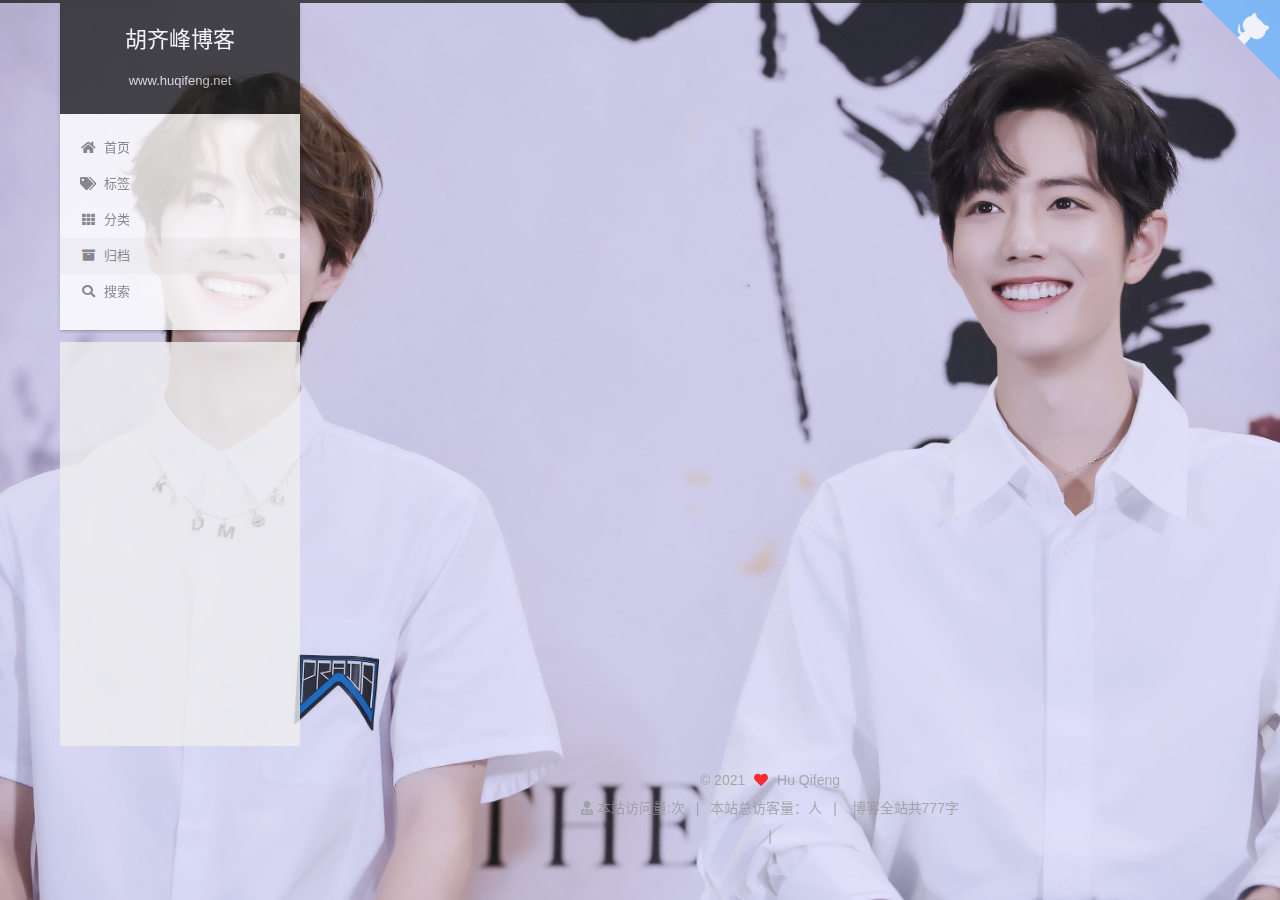
==== commit 12c59c5f: "Site updated: 2021-05-21 18:06:02" ====
--- a/archives/index.html
+++ b/archives/index.html
@@ -419,7 +419,7 @@
 <span class="post-meta-divider">|</span>
 <div class="theme-info">
   <div class="powered-by"></div>
-  <span class="post-count">博客全站共776字</span>
+  <span class="post-count">博客全站共777字</span>
 </div>
 
 
--- a/css/main.css
+++ b/css/main.css
@@ -1269,7 +1269,7 @@
 }
 .links-of-author a::before,
 .links-of-author span.exturl::before {
-  background: #ff710b;
+  background: #ff58ff;
   border-radius: 50%;
   content: ' ';
   display: inline-block;
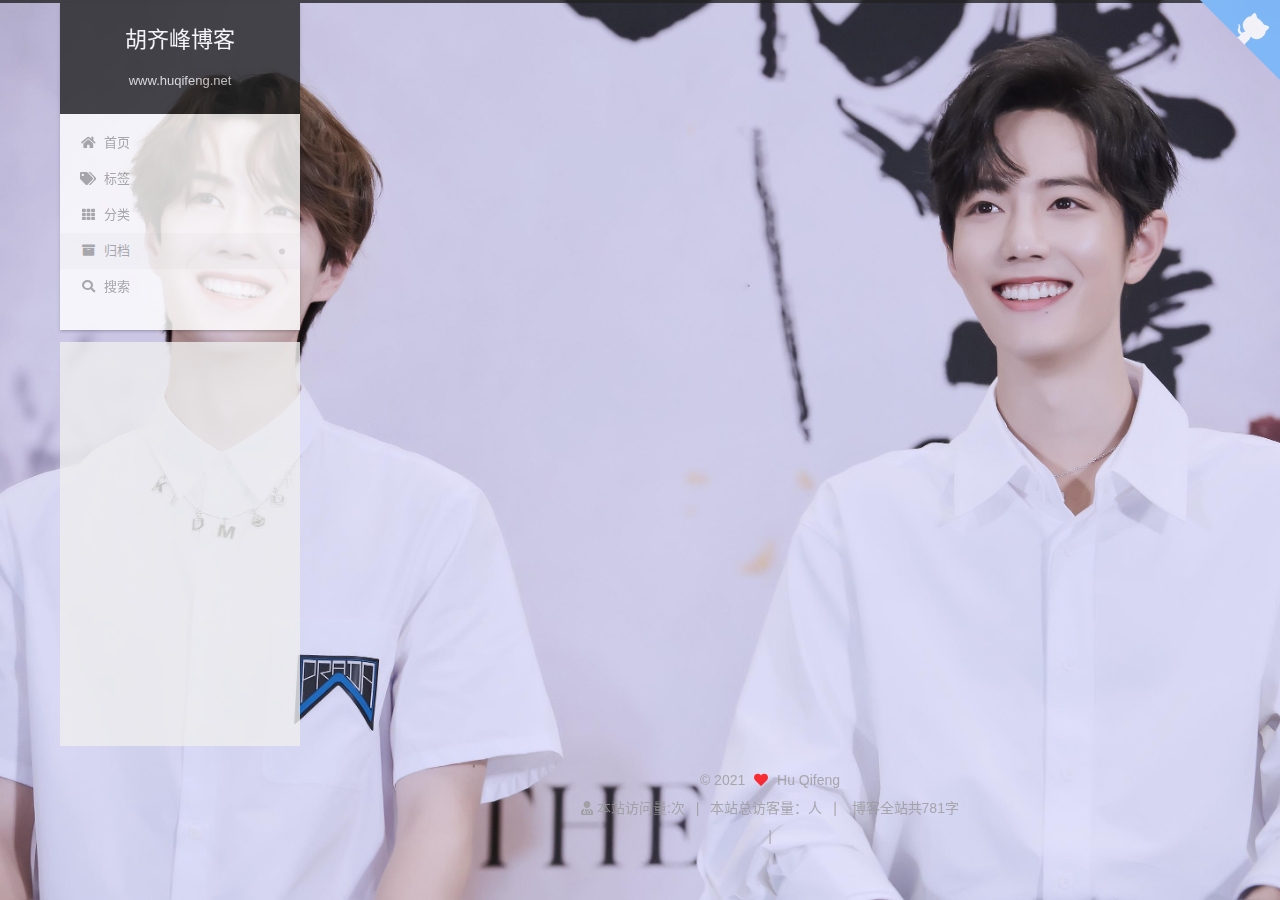
==== commit 586a6921: "Site updated: 2021-05-21 18:15:19" ====
--- a/archives/index.html
+++ b/archives/index.html
@@ -419,7 +419,7 @@
 <span class="post-meta-divider">|</span>
 <div class="theme-info">
   <div class="powered-by"></div>
-  <span class="post-count">博客全站共777字</span>
+  <span class="post-count">博客全站共781字</span>
 </div>
 
 
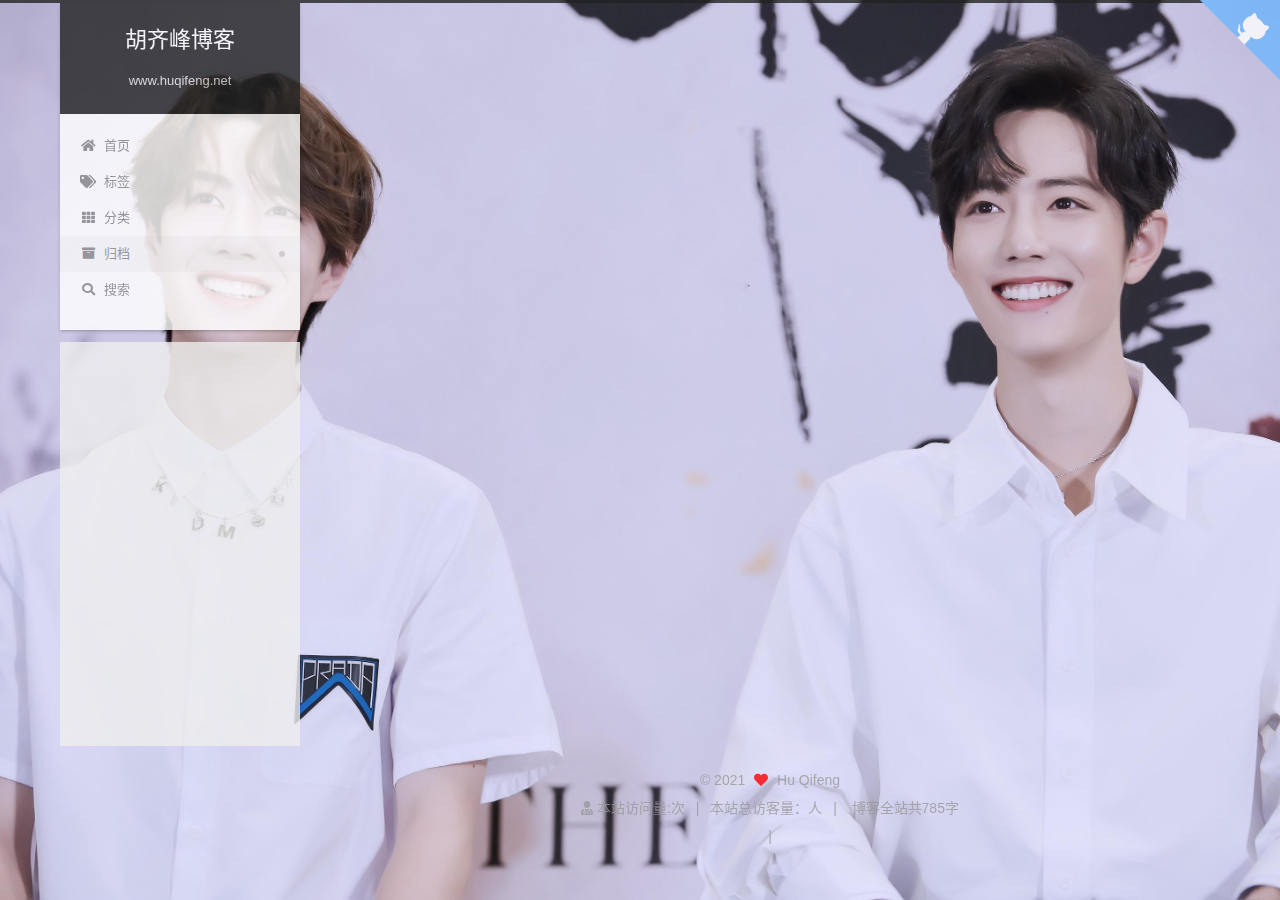
==== commit c4c28586: "Site updated: 2021-05-21 18:22:16" ====
--- a/archives/index.html
+++ b/archives/index.html
@@ -419,7 +419,7 @@
 <span class="post-meta-divider">|</span>
 <div class="theme-info">
   <div class="powered-by"></div>
-  <span class="post-count">博客全站共781字</span>
+  <span class="post-count">博客全站共785字</span>
 </div>
 
 
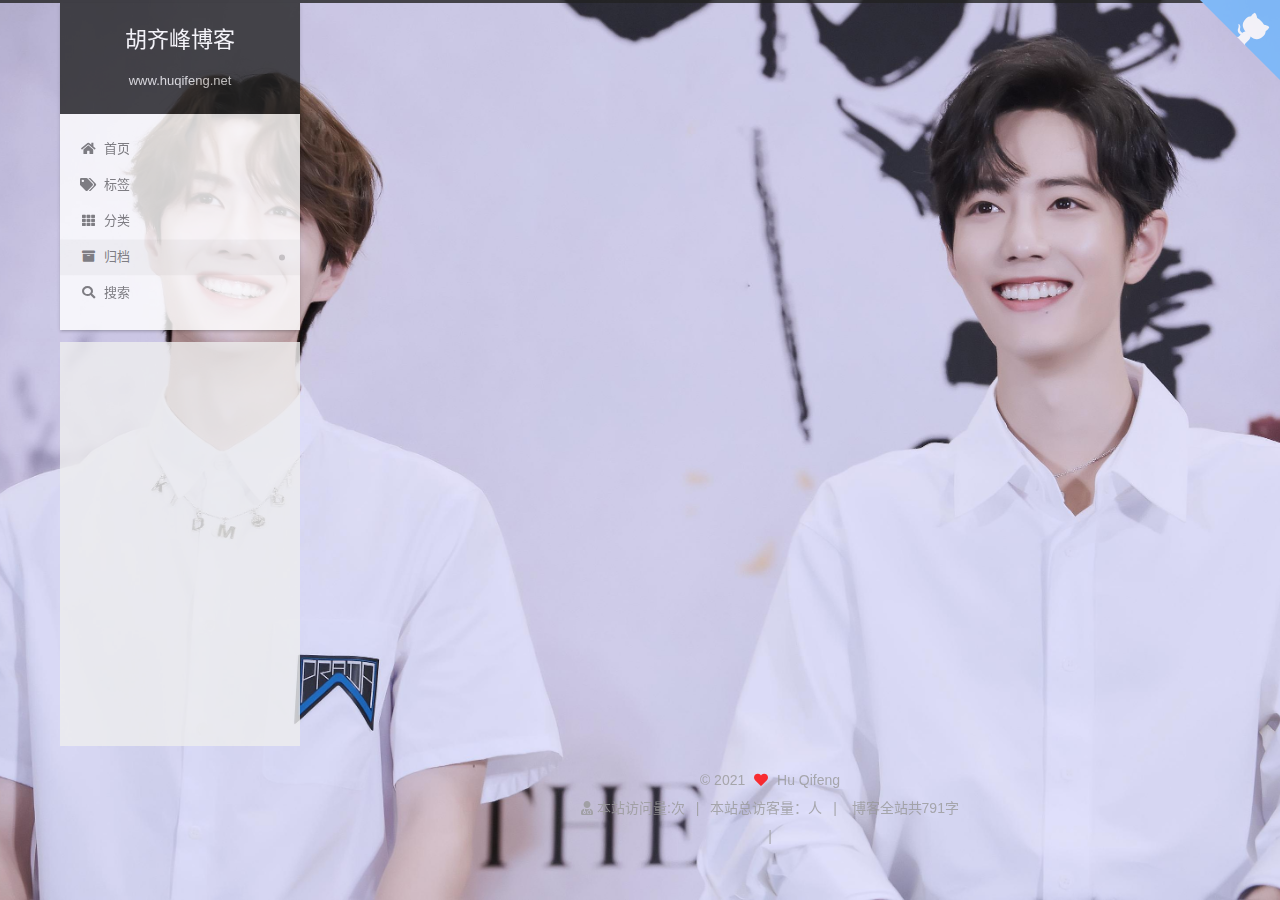
==== commit cd34cbdf: "Site updated: 2021-05-21 18:23:34" ====
--- a/archives/index.html
+++ b/archives/index.html
@@ -419,7 +419,7 @@
 <span class="post-meta-divider">|</span>
 <div class="theme-info">
   <div class="powered-by"></div>
-  <span class="post-count">博客全站共785字</span>
+  <span class="post-count">博客全站共791字</span>
 </div>
 
 
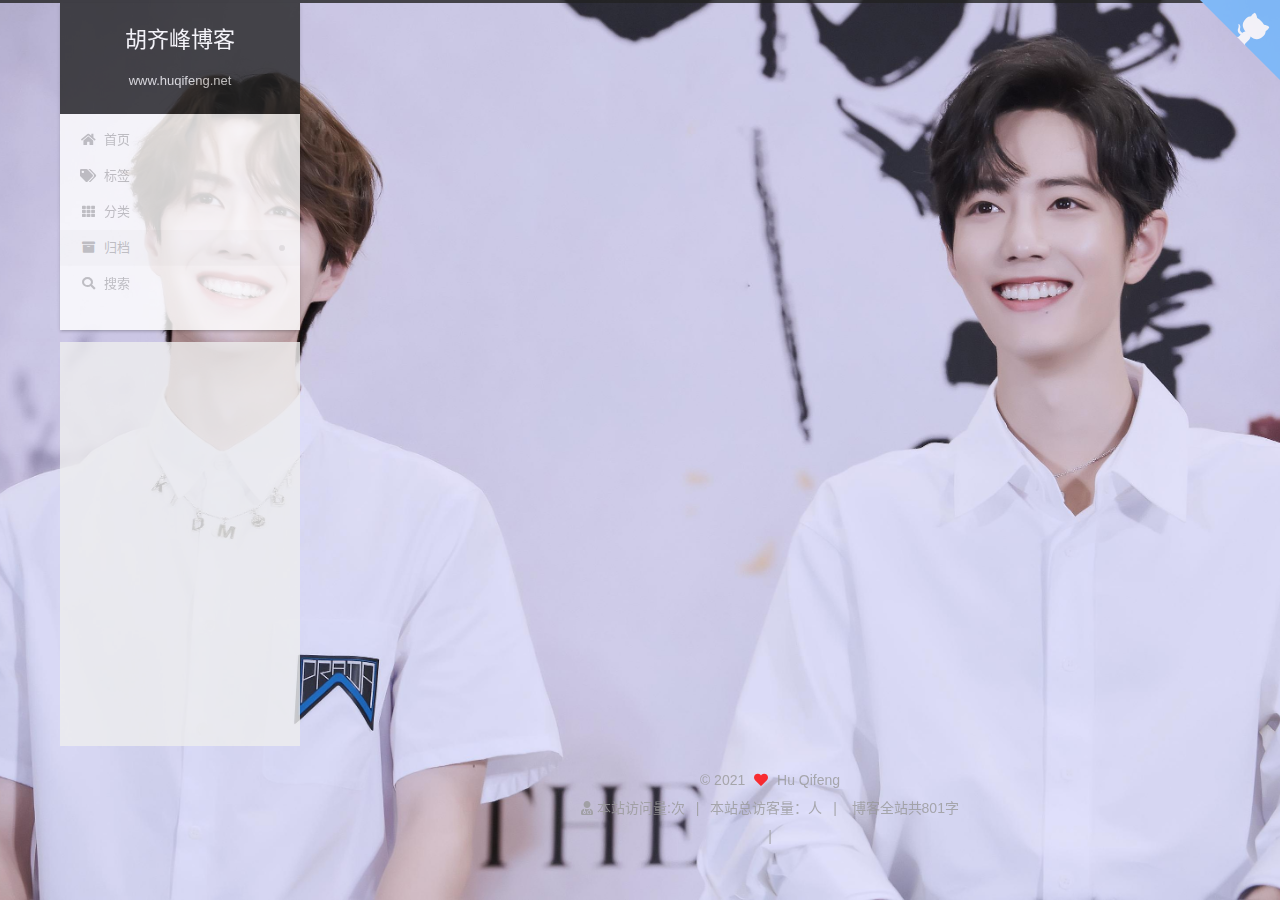
==== commit 6d3b4dd3: "Site updated: 2021-05-21 18:24:22" ====
--- a/archives/index.html
+++ b/archives/index.html
@@ -419,7 +419,7 @@
 <span class="post-meta-divider">|</span>
 <div class="theme-info">
   <div class="powered-by"></div>
-  <span class="post-count">博客全站共791字</span>
+  <span class="post-count">博客全站共801字</span>
 </div>
 
 
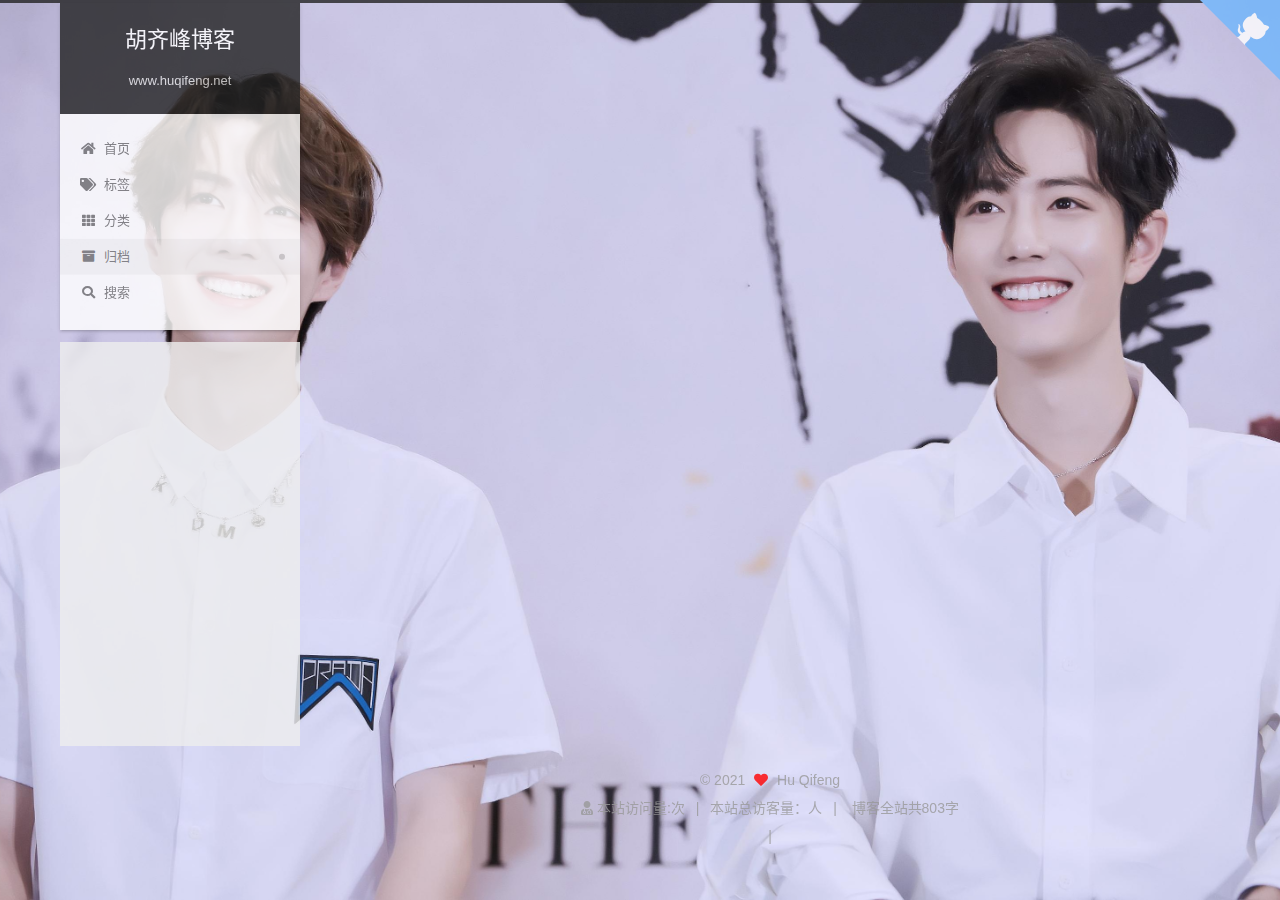
==== commit f1096d80: "Site updated: 2021-05-21 18:27:54" ====
--- a/archives/index.html
+++ b/archives/index.html
@@ -419,7 +419,7 @@
 <span class="post-meta-divider">|</span>
 <div class="theme-info">
   <div class="powered-by"></div>
-  <span class="post-count">博客全站共801字</span>
+  <span class="post-count">博客全站共803字</span>
 </div>
 
 
